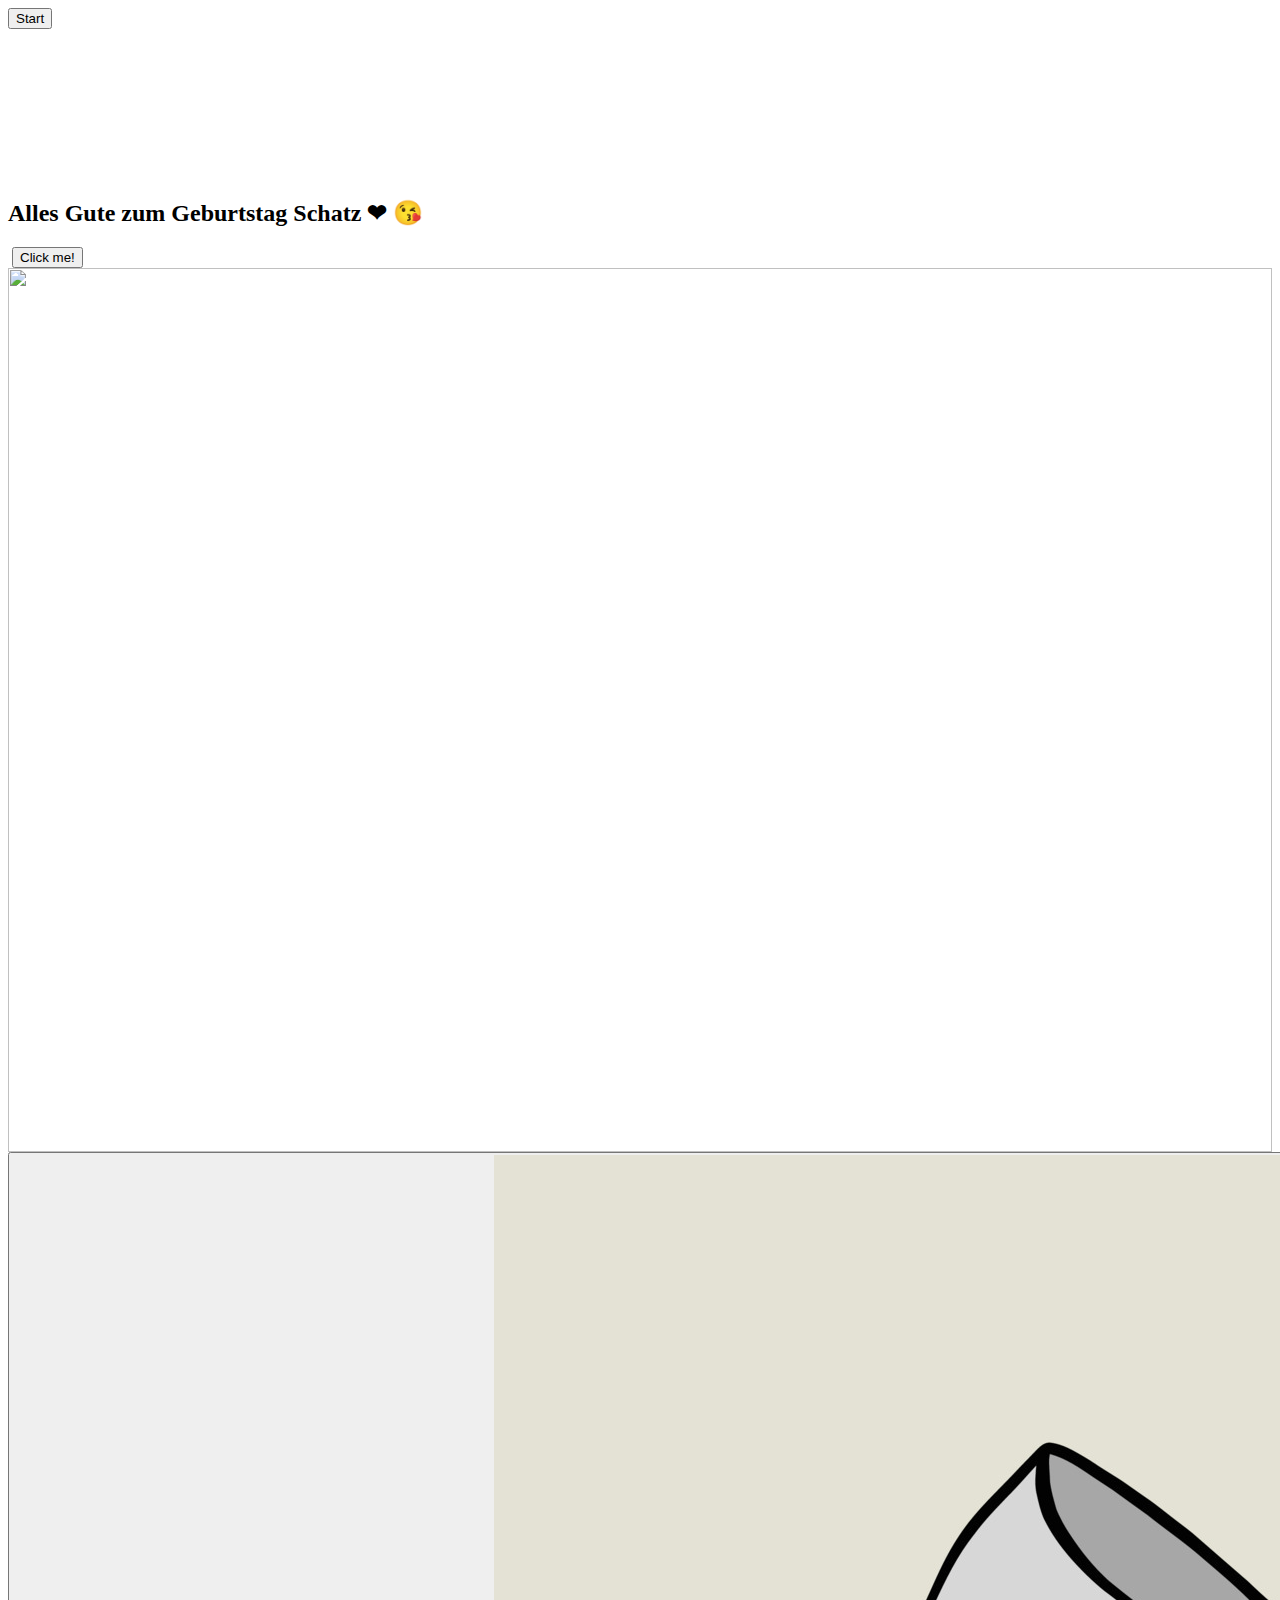
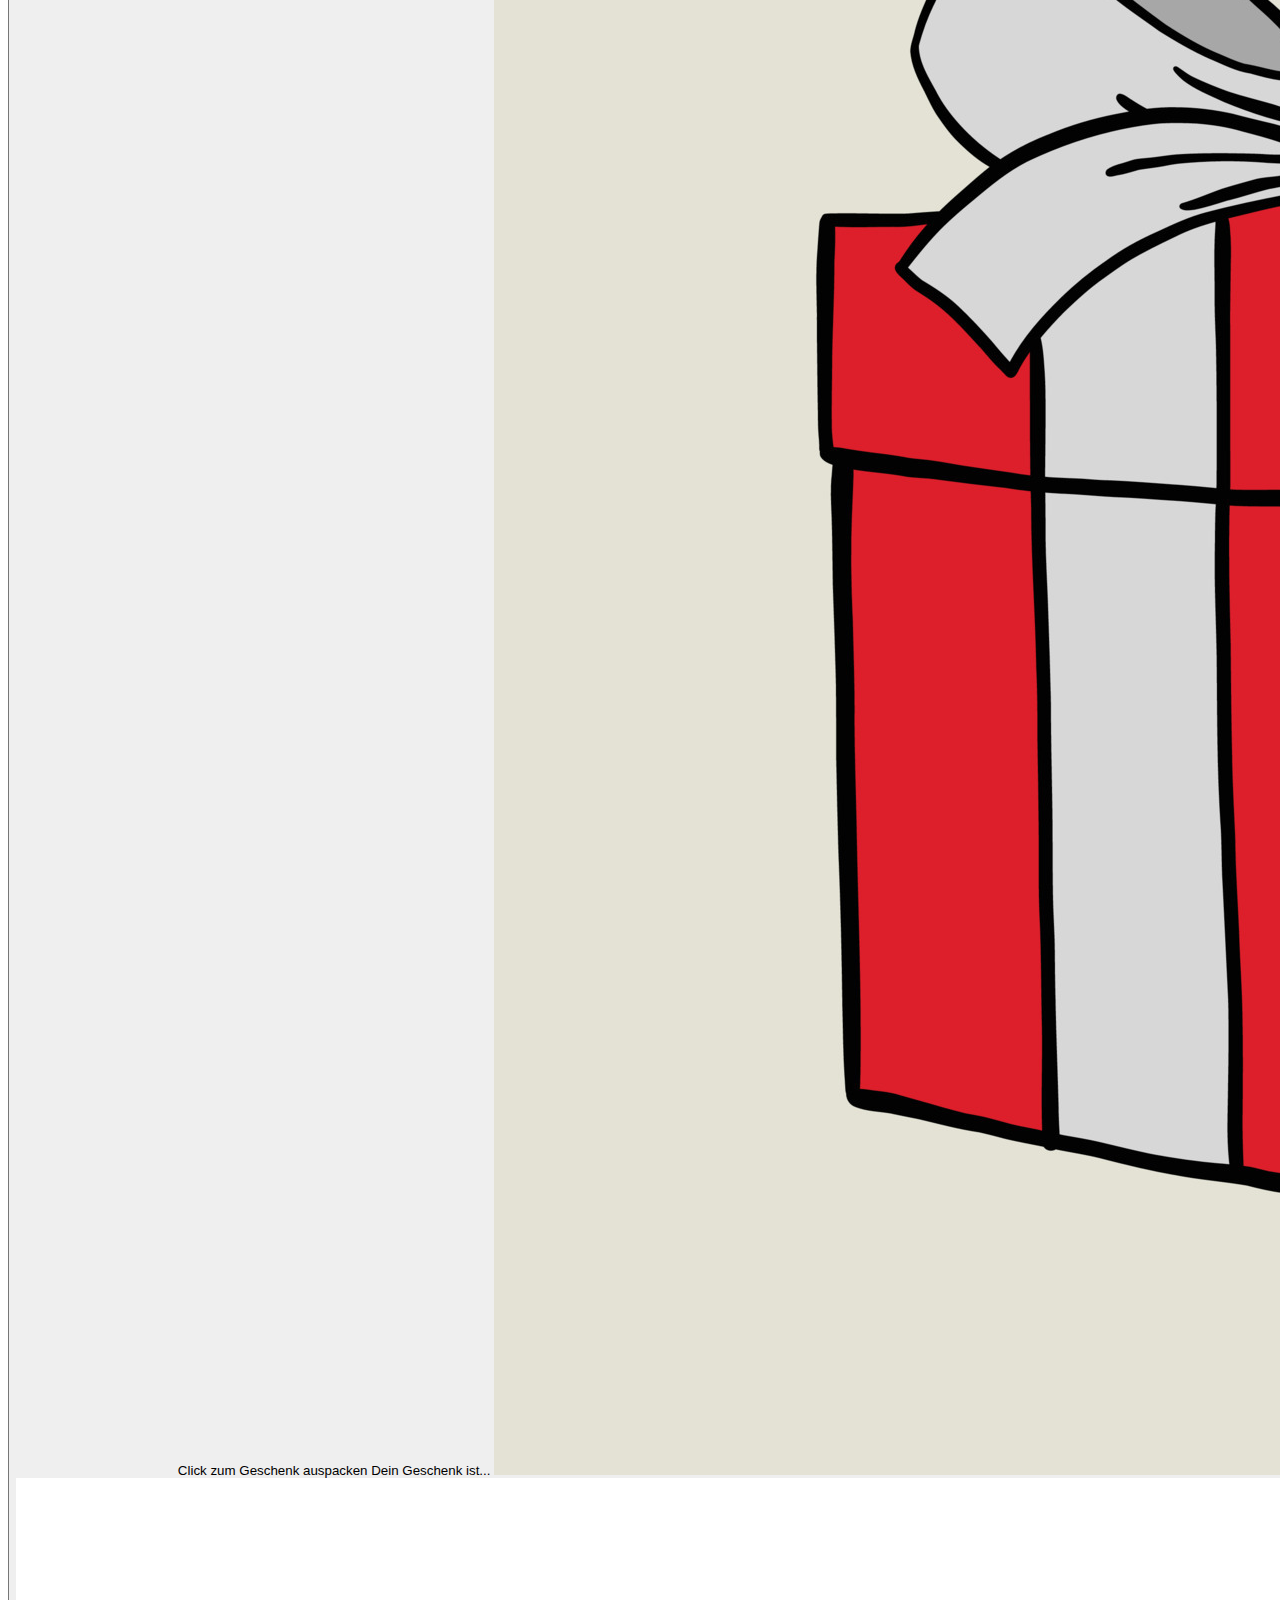
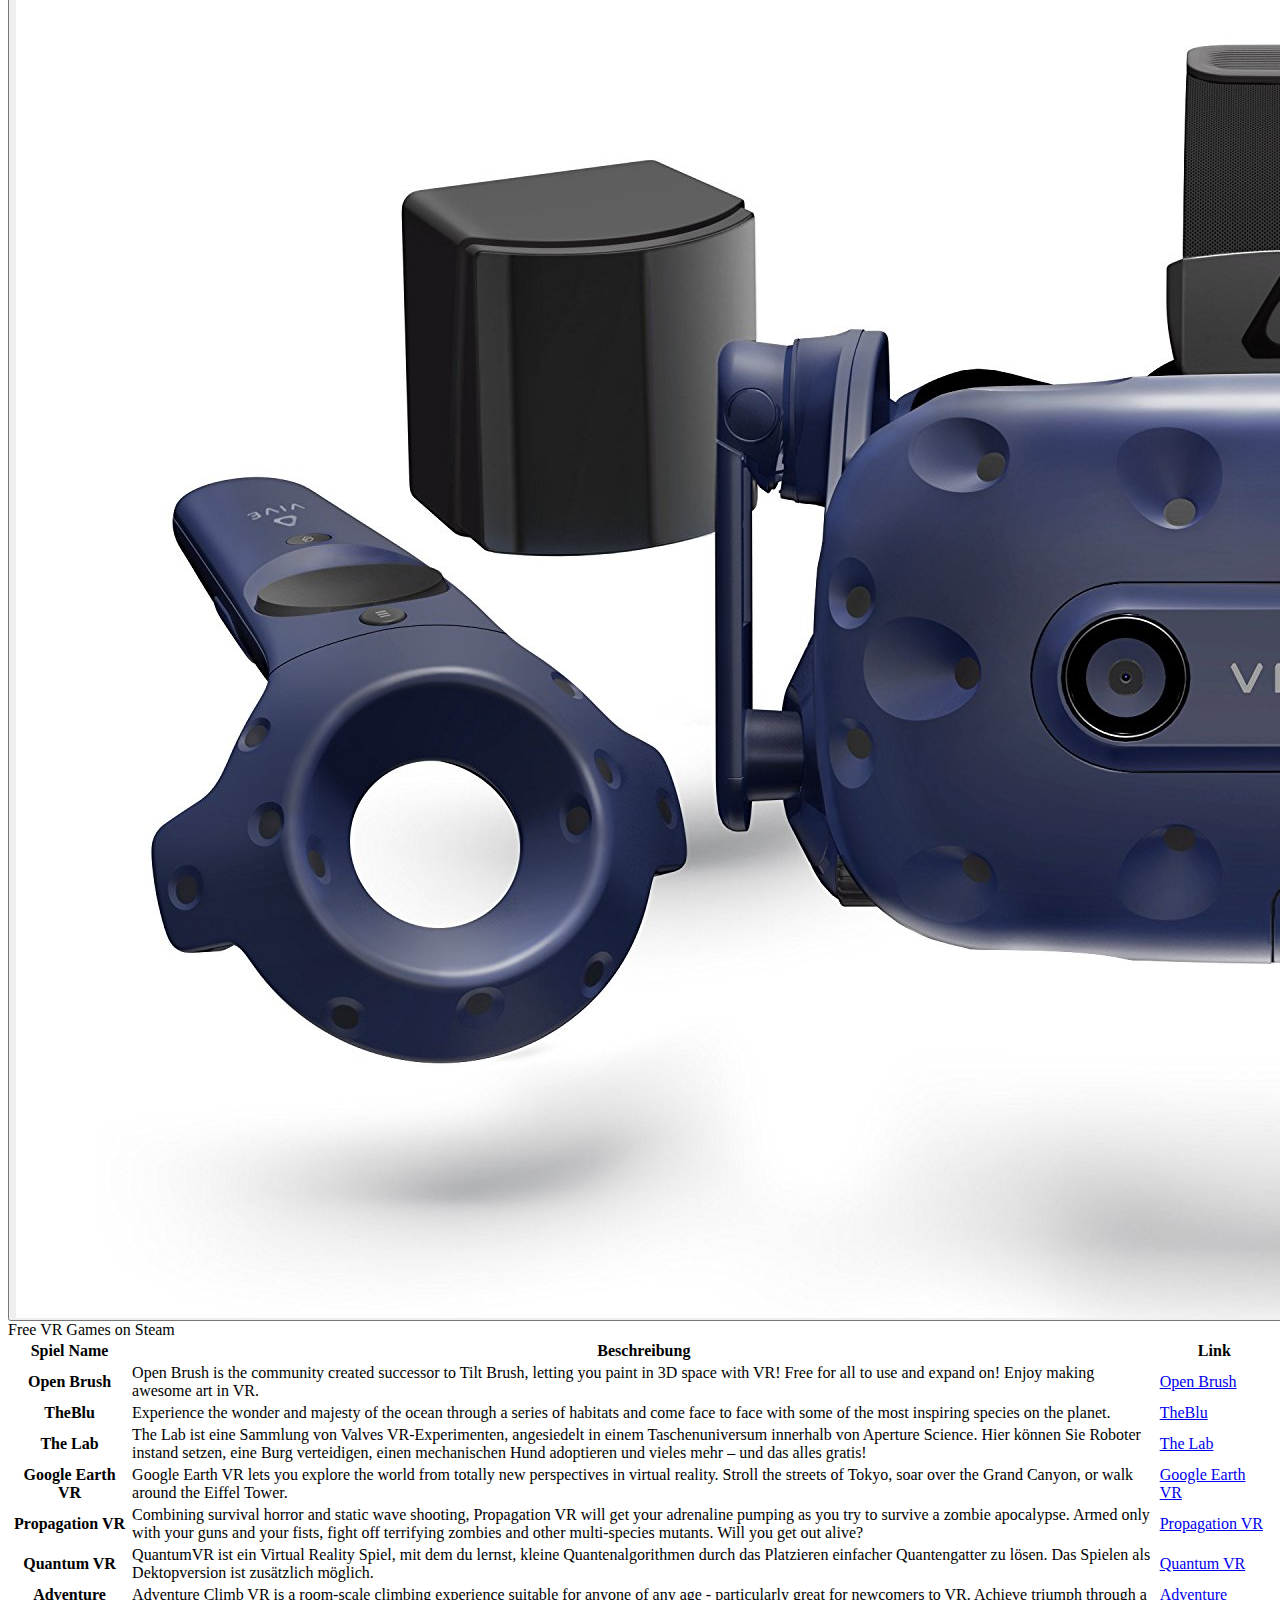
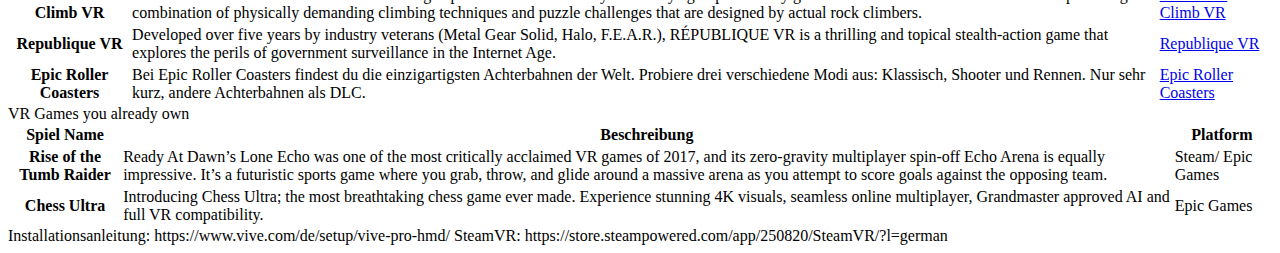
==== index.html @ 43957134 "adjustments" ====
<html>

<head>
    <title>Happy Birthday</title>
    <meta charset="utf-8">
    <meta name="viewport" content="width=device-width, initial-scale=1.0">
    <link rel="stylesheet" href="css/bootstrap.min.css">
    <link rel="stylesheet" href="style.css">
</head>

<body>
<div class="container">
    <div class="row">
        <div class="loader">
            <button id="play">Start</button>
        </div>
    </div>
</div>
<canvas id="confetti"></canvas>
<div class="main">
    <div class="container pt-5">
        <div class="row">

            <div class="col-12 col-xl-6 mx-auto">
                <img src="img/banner.png" alt="">
            </div>

            <div class="col-12 text-center">
                <div class="type-wrap">
                    <div id="typed-strings" class="typed">
                        <h2>Alles Gute zum Geburtstag Schatz ❤ 😘</h2>
                    </div>

                </div>
            </div>

            <div class="col-12 col-xl-3 cake">
                <img src="img/cake.gif" alt="">
                <button class="col-xl-12" id="button-click-me">Click me!</button>

            </div>
        </div>
    </div>
    <img src="img/Balloon-Border.png" width="100%" class="balloon-border" alt="">
</div>
<div class="present-page">
    <div class="container pt-5">
        <div class="row">
            <button id="present" class="col-xl-12">
                <span class="gift col-12 type-wrap">Click zum Geschenk auspacken</span>
                <span class="htc col-12 type-wrap">Dein Geschenk ist...</span>
                <img src="img/doodle-freehand-sketch-drawing-of-a-gift-box-free-vector.jpg" class="col-12 gift" alt="">
                <img src="img/htc2.jpg" class="col-12 htc" alt="">
            </button>
        </div>
        <!--               add table here -->
        <table class="table table-striped type-wrap">
            Free VR Games on Steam
            <thead>
            <tr>
                <th scope="col">Spiel Name</th>
                <th scope="col">Beschreibung</th>
                <th scope="col">Link</th>
            </tr>
            </thead>
            <tbody>
            <tr>
                <th scope="row">Open Brush</th>
                <td>Open Brush is the community created successor to Tilt Brush, letting you paint in 3D space with VR!
                    Free for all to use and expand on! Enjoy making awesome art in VR.
                </td>
                <td><a href="https://store.steampowered.com/app/1634870/Open_Brush/">Open Brush</a></td>
            </tr>
            <tr>
                <th scope="row">TheBlu</th>
                <td>Experience the wonder and majesty of the ocean through a series of habitats and come face to face
                    with some of the most inspiring species on the planet.
                </td>
                <td><a href="https://store.steampowered.com/app/2217730/theBlu/">TheBlu</a></td>
            </tr>
            <tr>
                <th scope="row">The Lab</th>
                <td>The Lab ist eine Sammlung von Valves VR-Experimenten, angesiedelt in einem Taschenuniversum
                    innerhalb von Aperture Science. Hier können Sie Roboter instand setzen, eine Burg verteidigen, einen
                    mechanischen Hund adoptieren und vieles mehr – und das alles gratis!
                </td>
                <td><a href="https://store.steampowered.com/app/450390/The_Lab/">The Lab</a></td>
            </tr>
            <tr>
                <th scope="row">Google Earth VR</th>
                <td>Google Earth VR lets you explore the world from totally new perspectives in virtual reality. Stroll
                    the streets of Tokyo, soar over the Grand Canyon, or walk around the Eiffel Tower.
                </td>
                <td><a href="https://store.steampowered.com/app/348250/Google_Earth_VR/">Google Earth VR</a></td>
            </tr>
            <tr>
                <th scope="row">Propagation VR</th>
                <td>Combining survival horror and static wave shooting, Propagation VR will get your adrenaline pumping
                    as you try to survive a zombie apocalypse. Armed only with your guns and your fists, fight off
                    terrifying zombies and other multi-species mutants. Will you get out alive?
                </td>
                <td><a href="https://store.steampowered.com/app/1363430/Propagation_VR/">Propagation VR</a></td>
            </tr>
            <tr>
                <th scope="row">Quantum VR</th>
                <td>QuantumVR ist ein Virtual Reality Spiel, mit dem du lernst, kleine Quantenalgorithmen durch das
                    Platzieren einfacher Quantengatter zu lösen. Das Spielen als Dektopversion ist zusätzlich möglich.
                </td>
                <td><a href="https://store.steampowered.com/app/2089590/QuantumVR/">Quantum VR</a></td>
            </tr>
            <tr>
                <th scope="row">Adventure Climb VR</th>
                <td>Adventure Climb VR is a room-scale climbing experience suitable for anyone of any age - particularly
                    great for newcomers to VR. Achieve triumph through a combination of physically demanding climbing
                    techniques and puzzle challenges that are designed by actual rock climbers.
                </td>
                <td><a href="https://store.steampowered.com/app/1040430/Adventure_Climb_VR/">Adventure Climb VR</a></td>
            </tr>
            <tr>
                <th scope="row">Republique VR</th>
                <td>Developed over five years by industry veterans (Metal Gear Solid, Halo, F.E.A.R.), RÉPUBLIQUE VR is
                    a thrilling and topical stealth-action game that explores the perils of government surveillance in
                    the Internet Age.
                </td>
                <td><a href="https://store.steampowered.com/app/915200/Republique_VR/">Republique VR</a></td>
            </tr>
            <tr>
                <th scope="row">Epic Roller Coasters</th>
                <td>Bei Epic Roller Coasters findest du die einzigartigsten Achterbahnen der Welt. Probiere drei
                    verschiedene Modi aus: Klassisch, Shooter und Rennen. Nur sehr kurz, andere Achterbahnen als DLC.
                </td>
                <td><a href="https://store.steampowered.com/app/787790/Epic_Roller_Coasters/">Epic Roller Coasters</a>
                </td>
            </tr>
            </tbody>
        </table>

        <table class="table table-striped type-wrap">
            <span class="type-wrap">
            VR Games you already own
                </span>
            <thead>
            <tr>
                <th scope="col">Spiel Name</th>
                <th scope="col">Beschreibung</th>
                <th scope="col">Platform</th>
            </tr>
            </thead>
            <tbody>
            <tr>
                <th scope="row">Rise of the Tumb Raider</th>
                <td>Ready At Dawn’s Lone Echo was one of the most critically acclaimed VR games of 2017, and its
                    zero-gravity multiplayer spin-off Echo Arena is equally impressive. It’s a futuristic sports game
                    where you grab, throw, and glide around a massive arena as you attempt to score goals against the
                    opposing team.
                </td>
                <td>Steam/ Epic Games</td>
            </tr>
            <tr>
                <th scope="row">Chess Ultra</th>
                <td>
                    Introducing Chess Ultra; the most breathtaking chess game ever made. Experience stunning 4K visuals,
                    seamless online multiplayer, Grandmaster approved AI and full VR compatibility.
                </td>
                <td>Epic Games</td>
            </tr>
            </tbody>
        </table>


        Installationsanleitung:
        https://www.vive.com/de/setup/vive-pro-hmd/

        SteamVR: https://store.steampowered.com/app/250820/SteamVR/?l=german
    </div>
</div>
</body>
<script src="js/jquery.js"></script>
<script src="js/typed.min.js"></script>
<script src="js/script.js"></script>

</html>
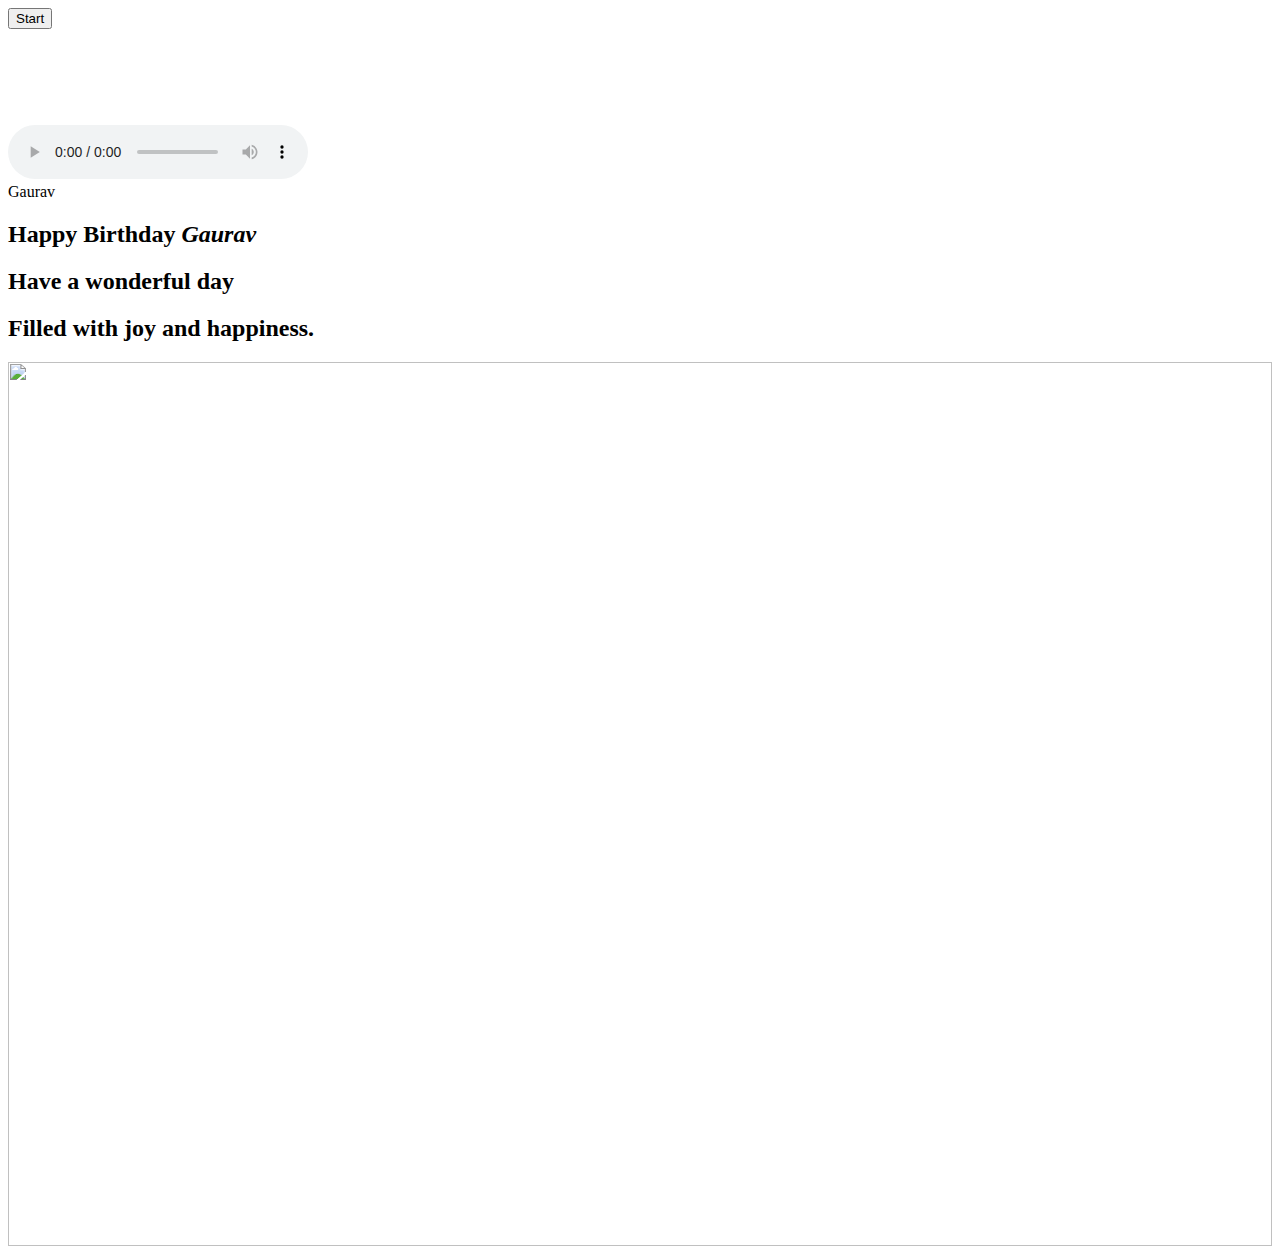
==== commit b161bcac: "test" ====
--- a/index.html
+++ b/index.html
@@ -16,6 +16,11 @@
         </div>
     </div>
 </div>
+<audio class="song" controls loop>
+    <source src="music.mp3">
+    </source>
+    Your browser isn't invited for super fun audio time.
+</audio>
 <canvas id="confetti"></canvas>
 <div class="main">
     <div class="container pt-5">
@@ -25,156 +30,30 @@
                 <img src="img/banner.png" alt="">
             </div>
 
+            <div class="col-12  text-center">
+                <div id="name" class="area">Gaurav</div>
+            </div>
+
             <div class="col-12 text-center">
                 <div class="type-wrap">
-                    <div id="typed-strings" class="typed">
-                        <h2>Alles Gute zum Geburtstag Schatz ❤ 😘</h2>
+                    <div id="typed-strings" class="typing">
+                        <h2>Happy Birthday <i id="nae">Gaurav</i></h2>
+                        <h2>Have a wonderful day</h2>
+                        <h2>Filled with joy and happiness.</h2>
                     </div>
-
+                    <span id="typed" style="white-space:pre;"></span>
                 </div>
             </div>
 
             <div class="col-12 col-xl-3 cake">
                 <img src="img/cake.gif" alt="">
-                <button class="col-xl-12" id="button-click-me">Click me!</button>
-
             </div>
         </div>
     </div>
-    <img src="img/Balloon-Border.png" width="100%" class="balloon-border" alt="">
-</div>
-<div class="present-page">
-    <div class="container pt-5">
-        <div class="row">
-            <button id="present" class="col-xl-12">
-                <span class="gift col-12 type-wrap">Click zum Geschenk auspacken</span>
-                <span class="htc col-12 type-wrap">Dein Geschenk ist...</span>
-                <img src="img/doodle-freehand-sketch-drawing-of-a-gift-box-free-vector.jpg" class="col-12 gift" alt="">
-                <img src="img/htc2.jpg" class="col-12 htc" alt="">
-            </button>
-        </div>
-        <!--               add table here -->
-        <table class="table table-striped type-wrap">
-            Free VR Games on Steam
-            <thead>
-            <tr>
-                <th scope="col">Spiel Name</th>
-                <th scope="col">Beschreibung</th>
-                <th scope="col">Link</th>
-            </tr>
-            </thead>
-            <tbody>
-            <tr>
-                <th scope="row">Open Brush</th>
-                <td>Open Brush is the community created successor to Tilt Brush, letting you paint in 3D space with VR!
-                    Free for all to use and expand on! Enjoy making awesome art in VR.
-                </td>
-                <td><a href="https://store.steampowered.com/app/1634870/Open_Brush/">Open Brush</a></td>
-            </tr>
-            <tr>
-                <th scope="row">TheBlu</th>
-                <td>Experience the wonder and majesty of the ocean through a series of habitats and come face to face
-                    with some of the most inspiring species on the planet.
-                </td>
-                <td><a href="https://store.steampowered.com/app/2217730/theBlu/">TheBlu</a></td>
-            </tr>
-            <tr>
-                <th scope="row">The Lab</th>
-                <td>The Lab ist eine Sammlung von Valves VR-Experimenten, angesiedelt in einem Taschenuniversum
-                    innerhalb von Aperture Science. Hier können Sie Roboter instand setzen, eine Burg verteidigen, einen
-                    mechanischen Hund adoptieren und vieles mehr – und das alles gratis!
-                </td>
-                <td><a href="https://store.steampowered.com/app/450390/The_Lab/">The Lab</a></td>
-            </tr>
-            <tr>
-                <th scope="row">Google Earth VR</th>
-                <td>Google Earth VR lets you explore the world from totally new perspectives in virtual reality. Stroll
-                    the streets of Tokyo, soar over the Grand Canyon, or walk around the Eiffel Tower.
-                </td>
-                <td><a href="https://store.steampowered.com/app/348250/Google_Earth_VR/">Google Earth VR</a></td>
-            </tr>
-            <tr>
-                <th scope="row">Propagation VR</th>
-                <td>Combining survival horror and static wave shooting, Propagation VR will get your adrenaline pumping
-                    as you try to survive a zombie apocalypse. Armed only with your guns and your fists, fight off
-                    terrifying zombies and other multi-species mutants. Will you get out alive?
-                </td>
-                <td><a href="https://store.steampowered.com/app/1363430/Propagation_VR/">Propagation VR</a></td>
-            </tr>
-            <tr>
-                <th scope="row">Quantum VR</th>
-                <td>QuantumVR ist ein Virtual Reality Spiel, mit dem du lernst, kleine Quantenalgorithmen durch das
-                    Platzieren einfacher Quantengatter zu lösen. Das Spielen als Dektopversion ist zusätzlich möglich.
-                </td>
-                <td><a href="https://store.steampowered.com/app/2089590/QuantumVR/">Quantum VR</a></td>
-            </tr>
-            <tr>
-                <th scope="row">Adventure Climb VR</th>
-                <td>Adventure Climb VR is a room-scale climbing experience suitable for anyone of any age - particularly
-                    great for newcomers to VR. Achieve triumph through a combination of physically demanding climbing
-                    techniques and puzzle challenges that are designed by actual rock climbers.
-                </td>
-                <td><a href="https://store.steampowered.com/app/1040430/Adventure_Climb_VR/">Adventure Climb VR</a></td>
-            </tr>
-            <tr>
-                <th scope="row">Republique VR</th>
-                <td>Developed over five years by industry veterans (Metal Gear Solid, Halo, F.E.A.R.), RÉPUBLIQUE VR is
-                    a thrilling and topical stealth-action game that explores the perils of government surveillance in
-                    the Internet Age.
-                </td>
-                <td><a href="https://store.steampowered.com/app/915200/Republique_VR/">Republique VR</a></td>
-            </tr>
-            <tr>
-                <th scope="row">Epic Roller Coasters</th>
-                <td>Bei Epic Roller Coasters findest du die einzigartigsten Achterbahnen der Welt. Probiere drei
-                    verschiedene Modi aus: Klassisch, Shooter und Rennen. Nur sehr kurz, andere Achterbahnen als DLC.
-                </td>
-                <td><a href="https://store.steampowered.com/app/787790/Epic_Roller_Coasters/">Epic Roller Coasters</a>
-                </td>
-            </tr>
-            </tbody>
-        </table>
-
-        <table class="table table-striped type-wrap">
-            <span class="type-wrap">
-            VR Games you already own
-                </span>
-            <thead>
-            <tr>
-                <th scope="col">Spiel Name</th>
-                <th scope="col">Beschreibung</th>
-                <th scope="col">Platform</th>
-            </tr>
-            </thead>
-            <tbody>
-            <tr>
-                <th scope="row">Rise of the Tumb Raider</th>
-                <td>Ready At Dawn’s Lone Echo was one of the most critically acclaimed VR games of 2017, and its
-                    zero-gravity multiplayer spin-off Echo Arena is equally impressive. It’s a futuristic sports game
-                    where you grab, throw, and glide around a massive arena as you attempt to score goals against the
-                    opposing team.
-                </td>
-                <td>Steam/ Epic Games</td>
-            </tr>
-            <tr>
-                <th scope="row">Chess Ultra</th>
-                <td>
-                    Introducing Chess Ultra; the most breathtaking chess game ever made. Experience stunning 4K visuals,
-                    seamless online multiplayer, Grandmaster approved AI and full VR compatibility.
-                </td>
-                <td>Epic Games</td>
-            </tr>
-            </tbody>
-        </table>
-
-
-        Installationsanleitung:
-        https://www.vive.com/de/setup/vive-pro-hmd/
-
-        SteamVR: https://store.steampowered.com/app/250820/SteamVR/?l=german
-    </div>
+    <img src="img/Balloon-Border.png" width="100%" class="balloon-border">
 </div>
 </body>
+<script src="https://unpkg.com/magic-snowflakes/dist/snowflakes.min.js"></script>
 <script src="js/jquery.js"></script>
 <script src="js/typed.min.js"></script>
 <script src="js/script.js"></script>
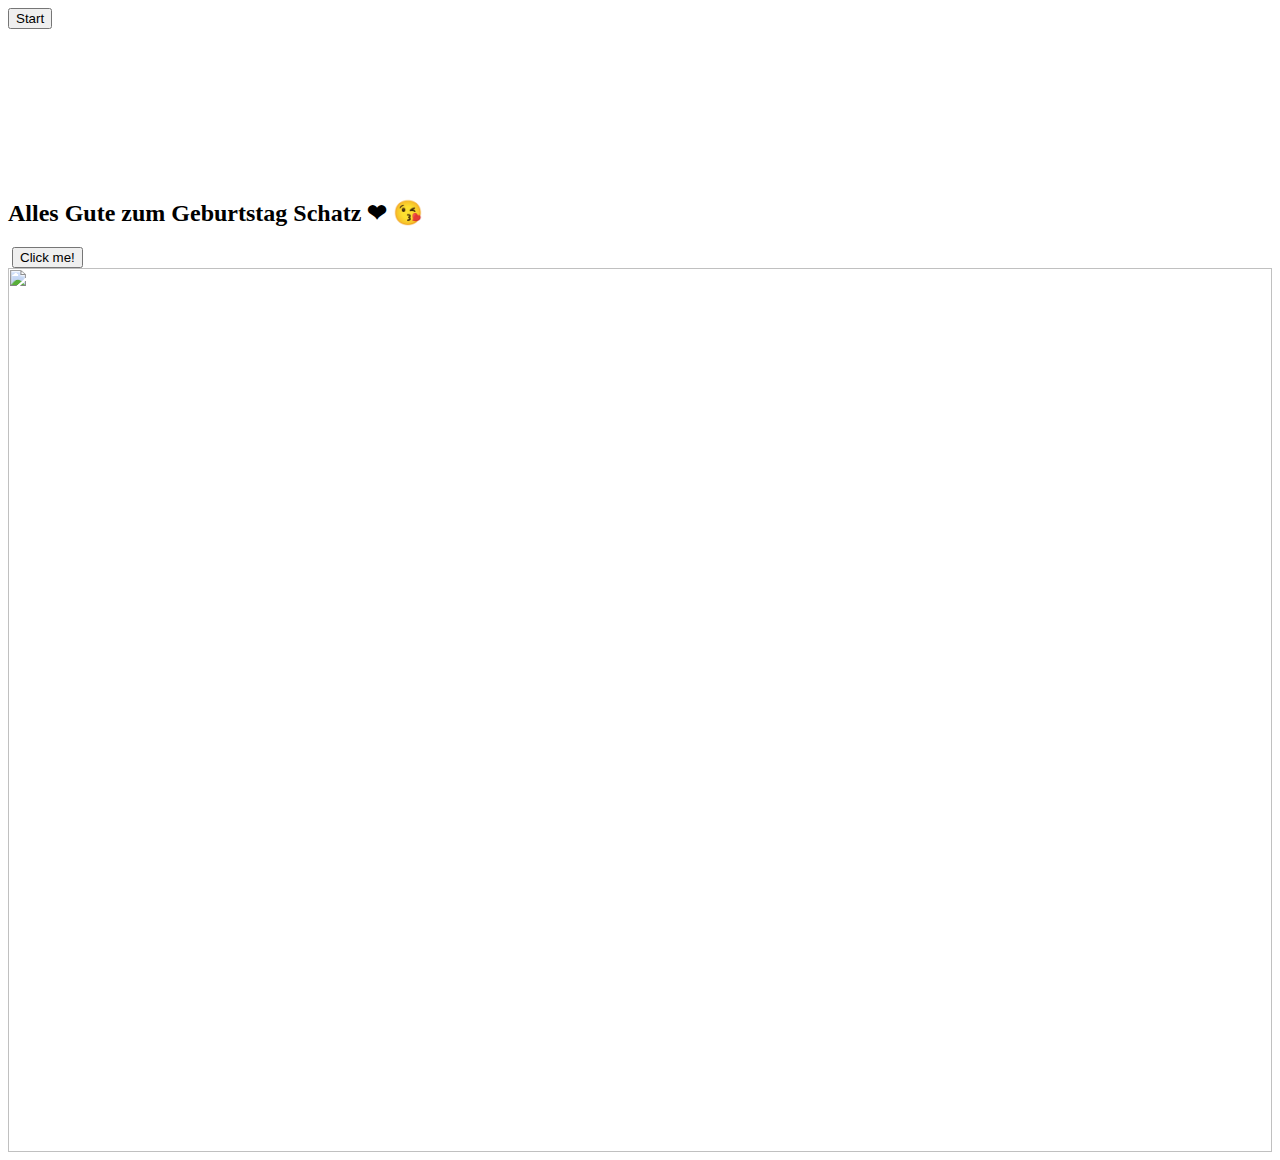
==== commit 73235c12: "test" ====
--- a/index.html
+++ b/index.html
@@ -16,11 +16,6 @@
         </div>
     </div>
 </div>
-<audio class="song" controls loop>
-    <source src="music.mp3">
-    </source>
-    Your browser isn't invited for super fun audio time.
-</audio>
 <canvas id="confetti"></canvas>
 <div class="main">
     <div class="container pt-5">
@@ -30,27 +25,23 @@
                 <img src="img/banner.png" alt="">
             </div>
 
-            <div class="col-12  text-center">
-                <div id="name" class="area">Gaurav</div>
-            </div>
-
             <div class="col-12 text-center">
                 <div class="type-wrap">
-                    <div id="typed-strings" class="typing">
-                        <h2>Happy Birthday <i id="nae">Gaurav</i></h2>
-                        <h2>Have a wonderful day</h2>
-                        <h2>Filled with joy and happiness.</h2>
+                    <div id="typed-strings" class="typed">
+                        <h2>Alles Gute zum Geburtstag Schatz ❤ 😘</h2>
                     </div>
-                    <span id="typed" style="white-space:pre;"></span>
+
                 </div>
             </div>
 
             <div class="col-12 col-xl-3 cake">
                 <img src="img/cake.gif" alt="">
+                <button class="col-xl-12" id="button-click-me">Click me!</button>
+
             </div>
         </div>
     </div>
-    <img src="img/Balloon-Border.png" width="100%" class="balloon-border">
+    <img src="img/Balloon-Border.png" width="100%" class="balloon-border" alt="">
 </div>
 </body>
 <script src="https://unpkg.com/magic-snowflakes/dist/snowflakes.min.js"></script>
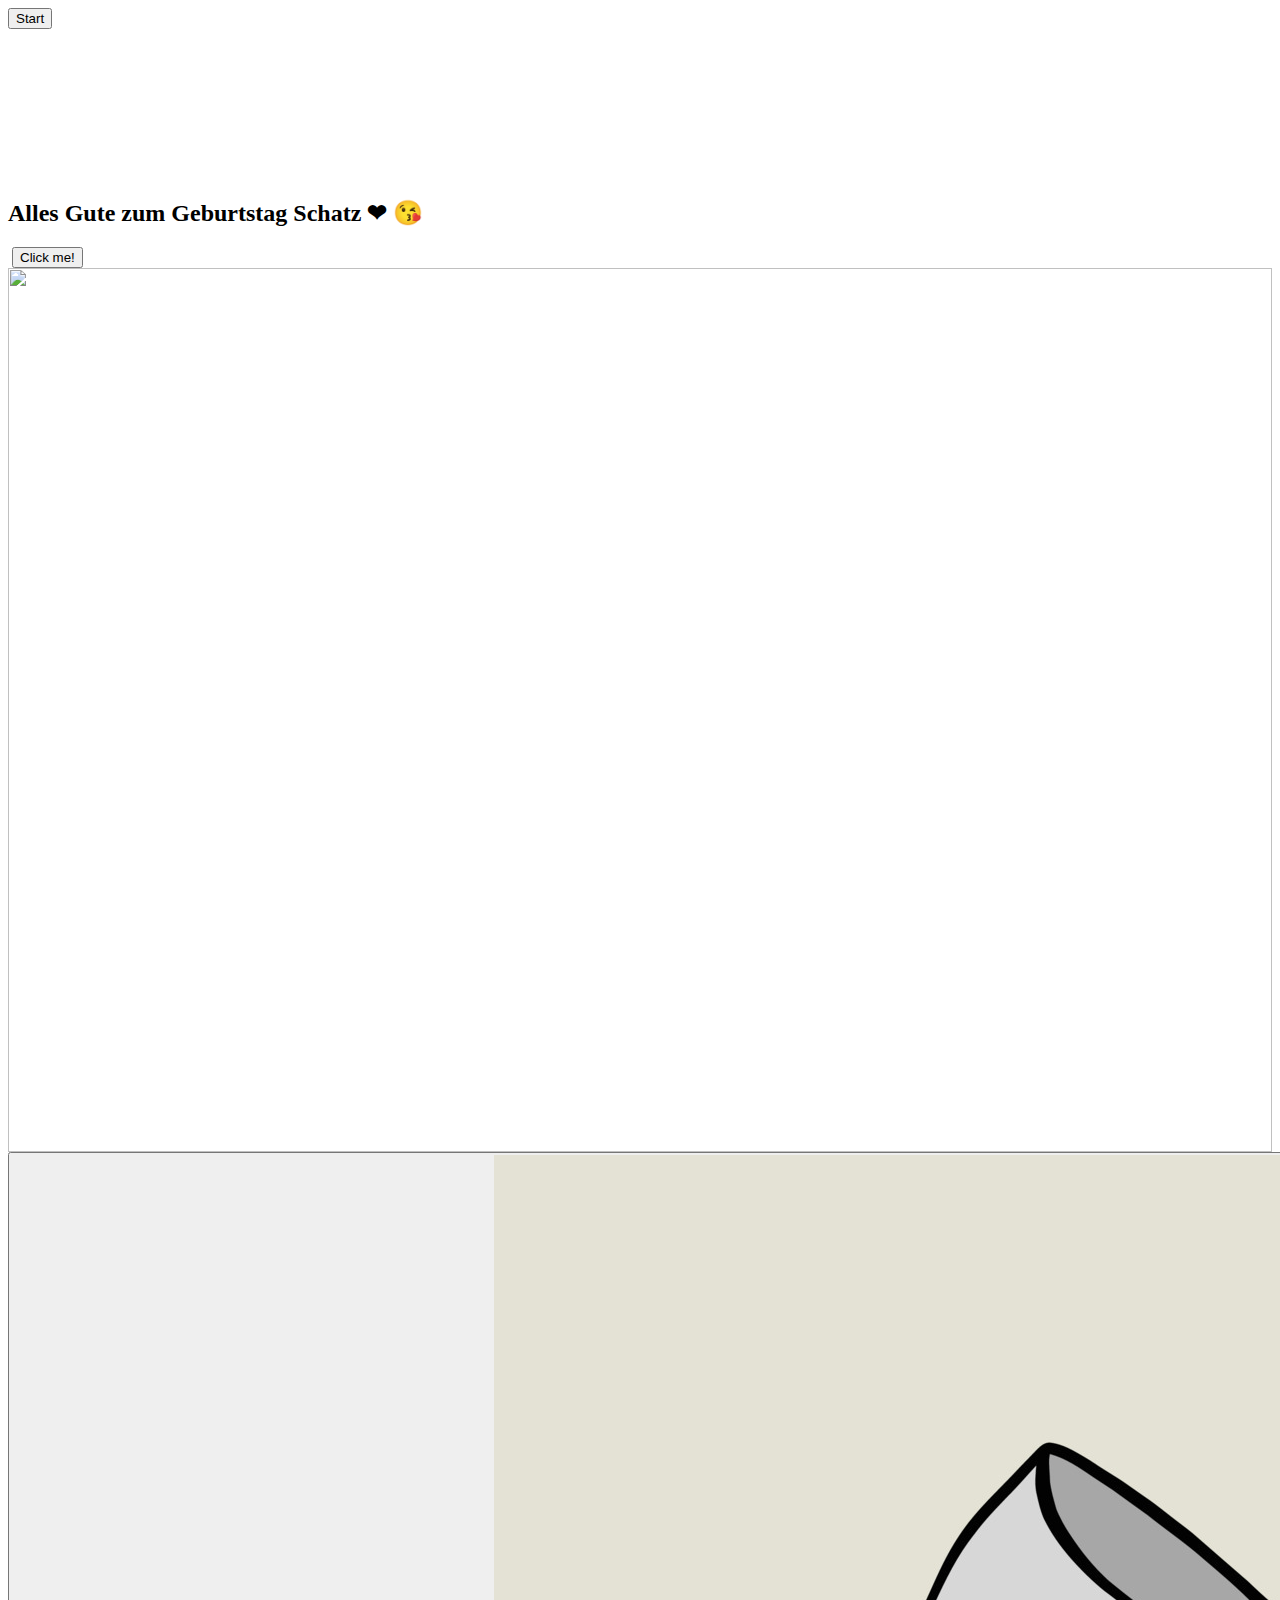
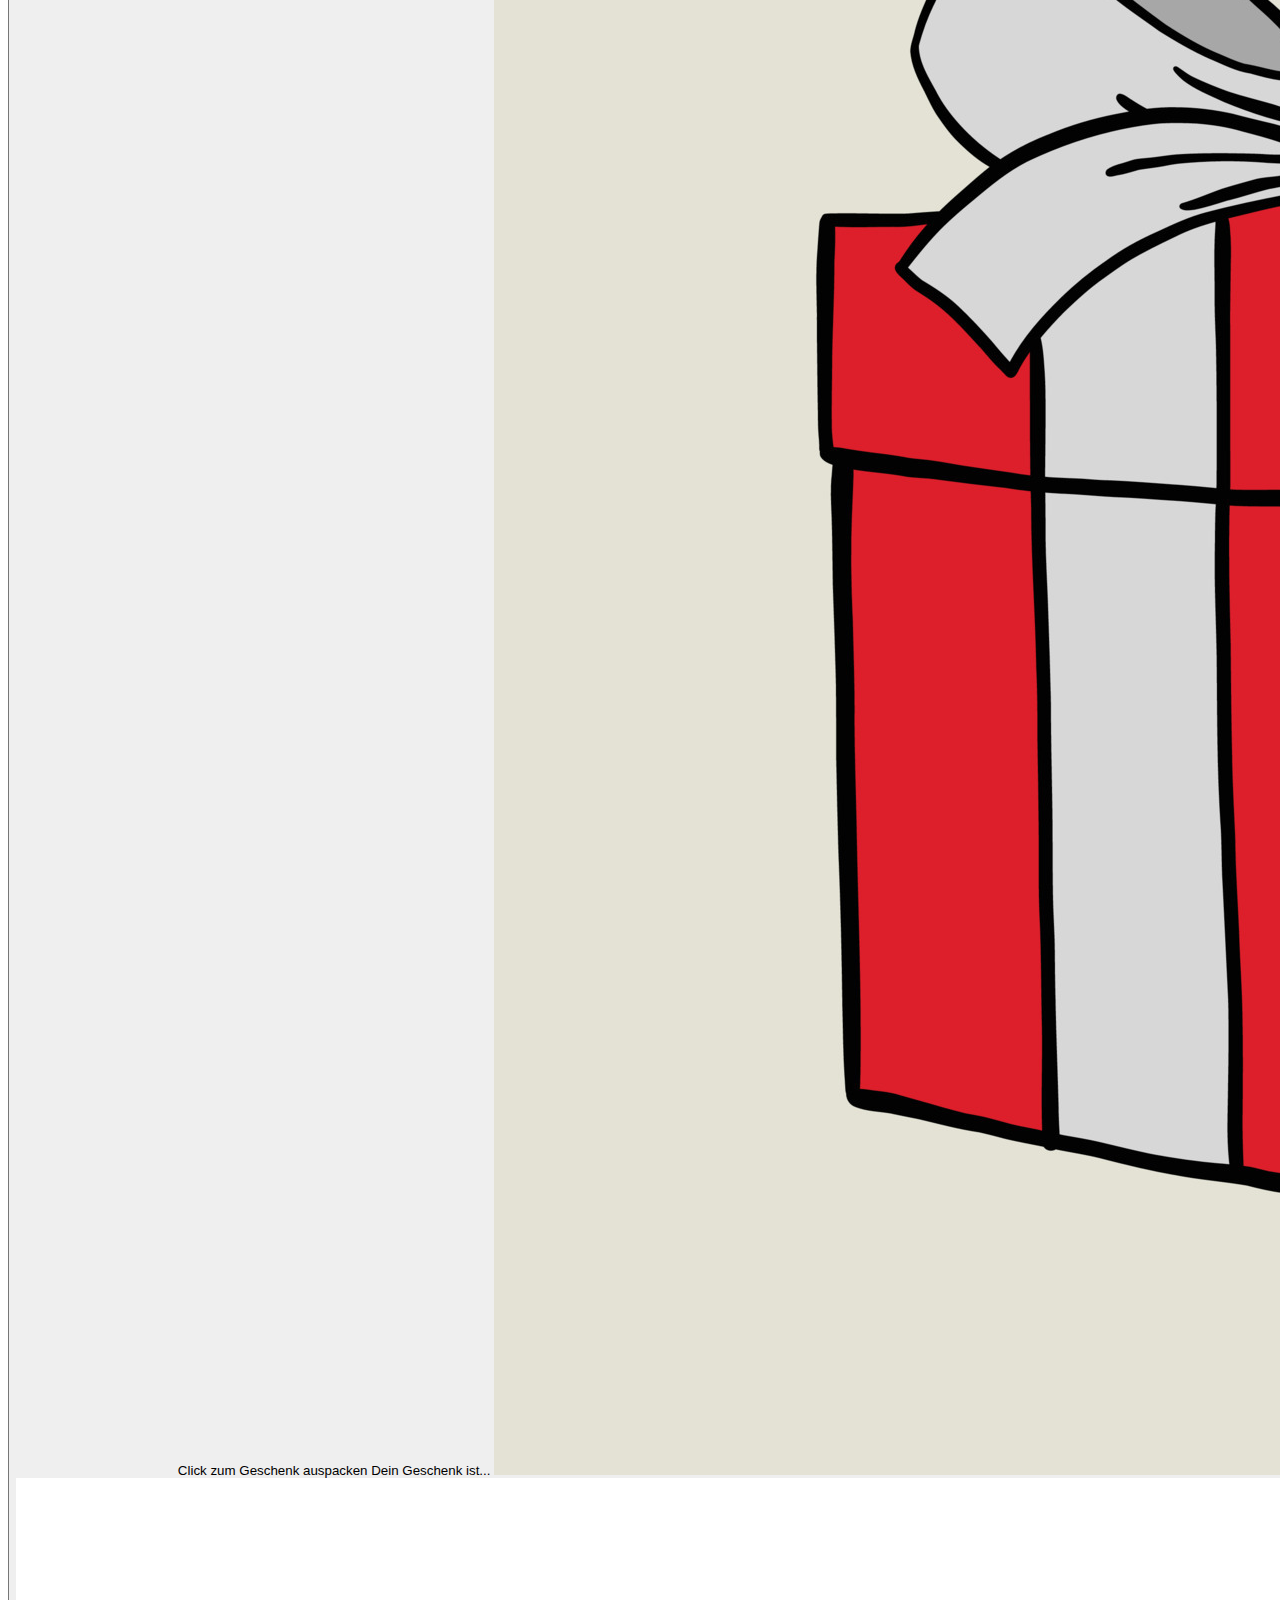
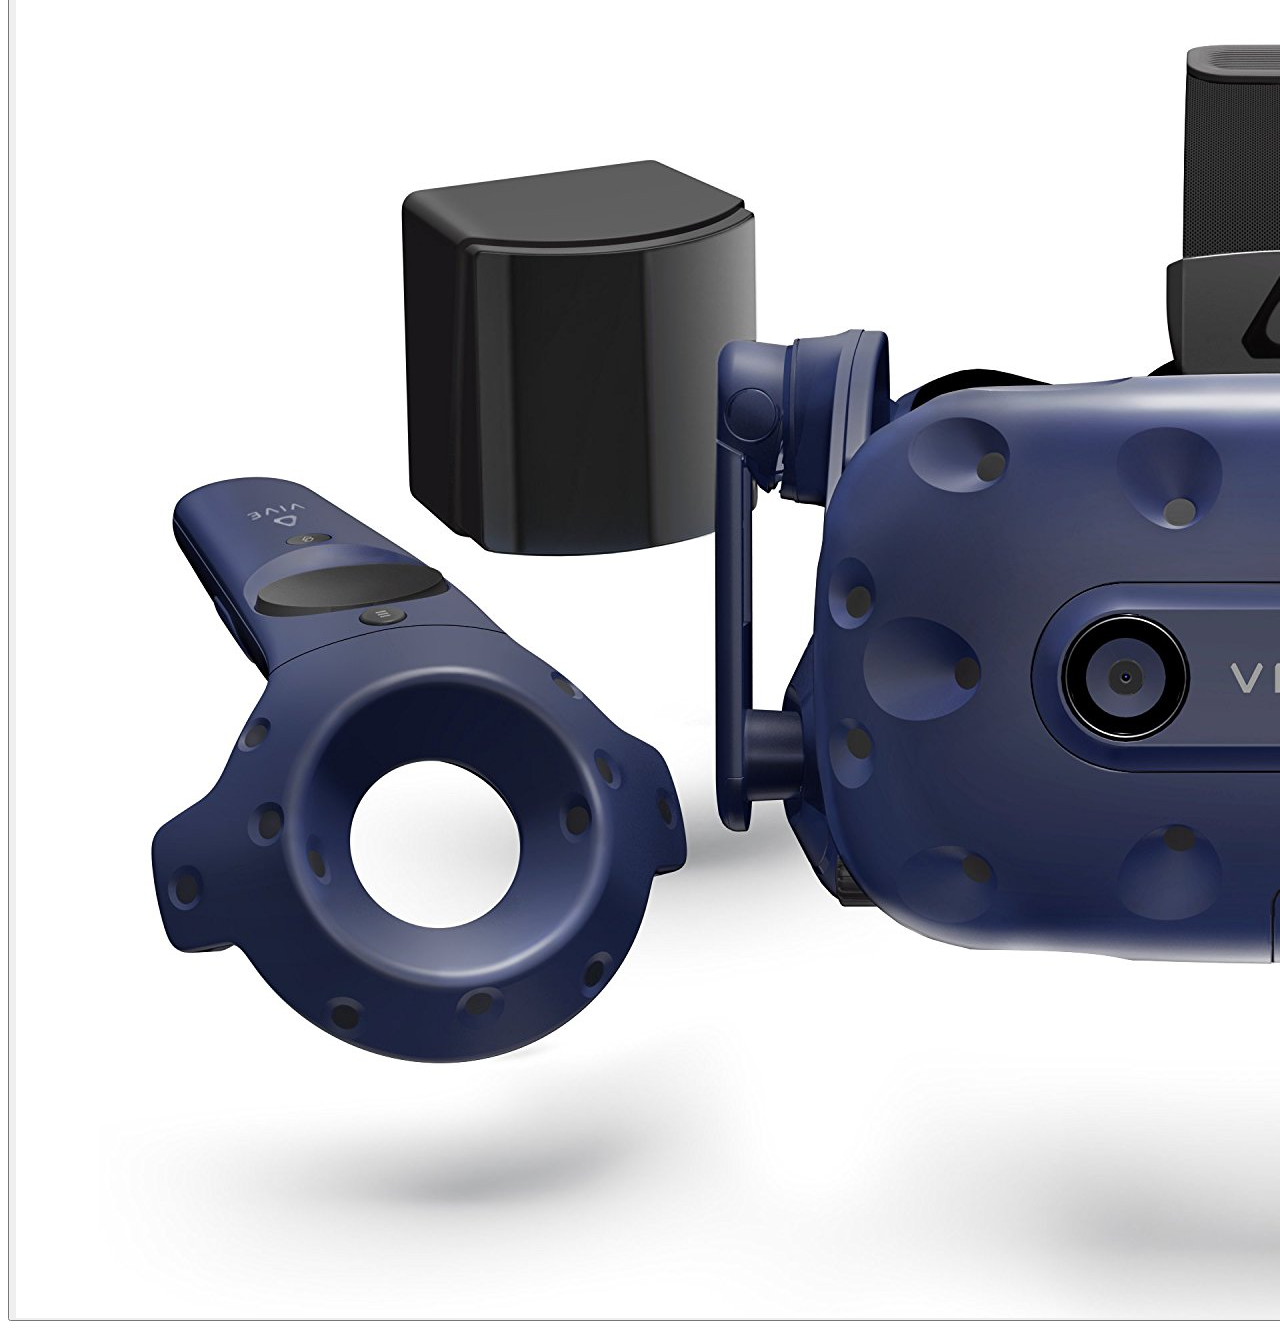
==== commit 12745cda: "test" ====
--- a/index.html
+++ b/index.html
@@ -17,6 +17,7 @@
     </div>
 </div>
 <canvas id="confetti"></canvas>
+
 <div class="main">
     <div class="container pt-5">
         <div class="row">
@@ -27,7 +28,7 @@
 
             <div class="col-12 text-center">
                 <div class="type-wrap">
-                    <div id="typed-strings" class="typed">
+                    <div id="typed-strings" class="typing">
                         <h2>Alles Gute zum Geburtstag Schatz ❤ 😘</h2>
                     </div>
 
@@ -43,8 +44,19 @@
     </div>
     <img src="img/Balloon-Border.png" width="100%" class="balloon-border" alt="">
 </div>
+<div class="present-page">
+    <div class="container pt-5">
+        <div class="row">
+            <button id="present" class="col-xl-12">
+                <span class="gift col-12 type-wrap">Click zum Geschenk auspacken</span>
+                <span class="htc col-12 type-wrap">Dein Geschenk ist...</span>
+                <img src="img/doodle-freehand-sketch-drawing-of-a-gift-box-free-vector.jpg" class="col-12 gift" alt="">
+                <img src="img/htc2.jpg" class="col-12 htc" alt="">
+            </button>
+        </div>
+    </div>
+</div>
 </body>
-<script src="https://unpkg.com/magic-snowflakes/dist/snowflakes.min.js"></script>
 <script src="js/jquery.js"></script>
 <script src="js/typed.min.js"></script>
 <script src="js/script.js"></script>
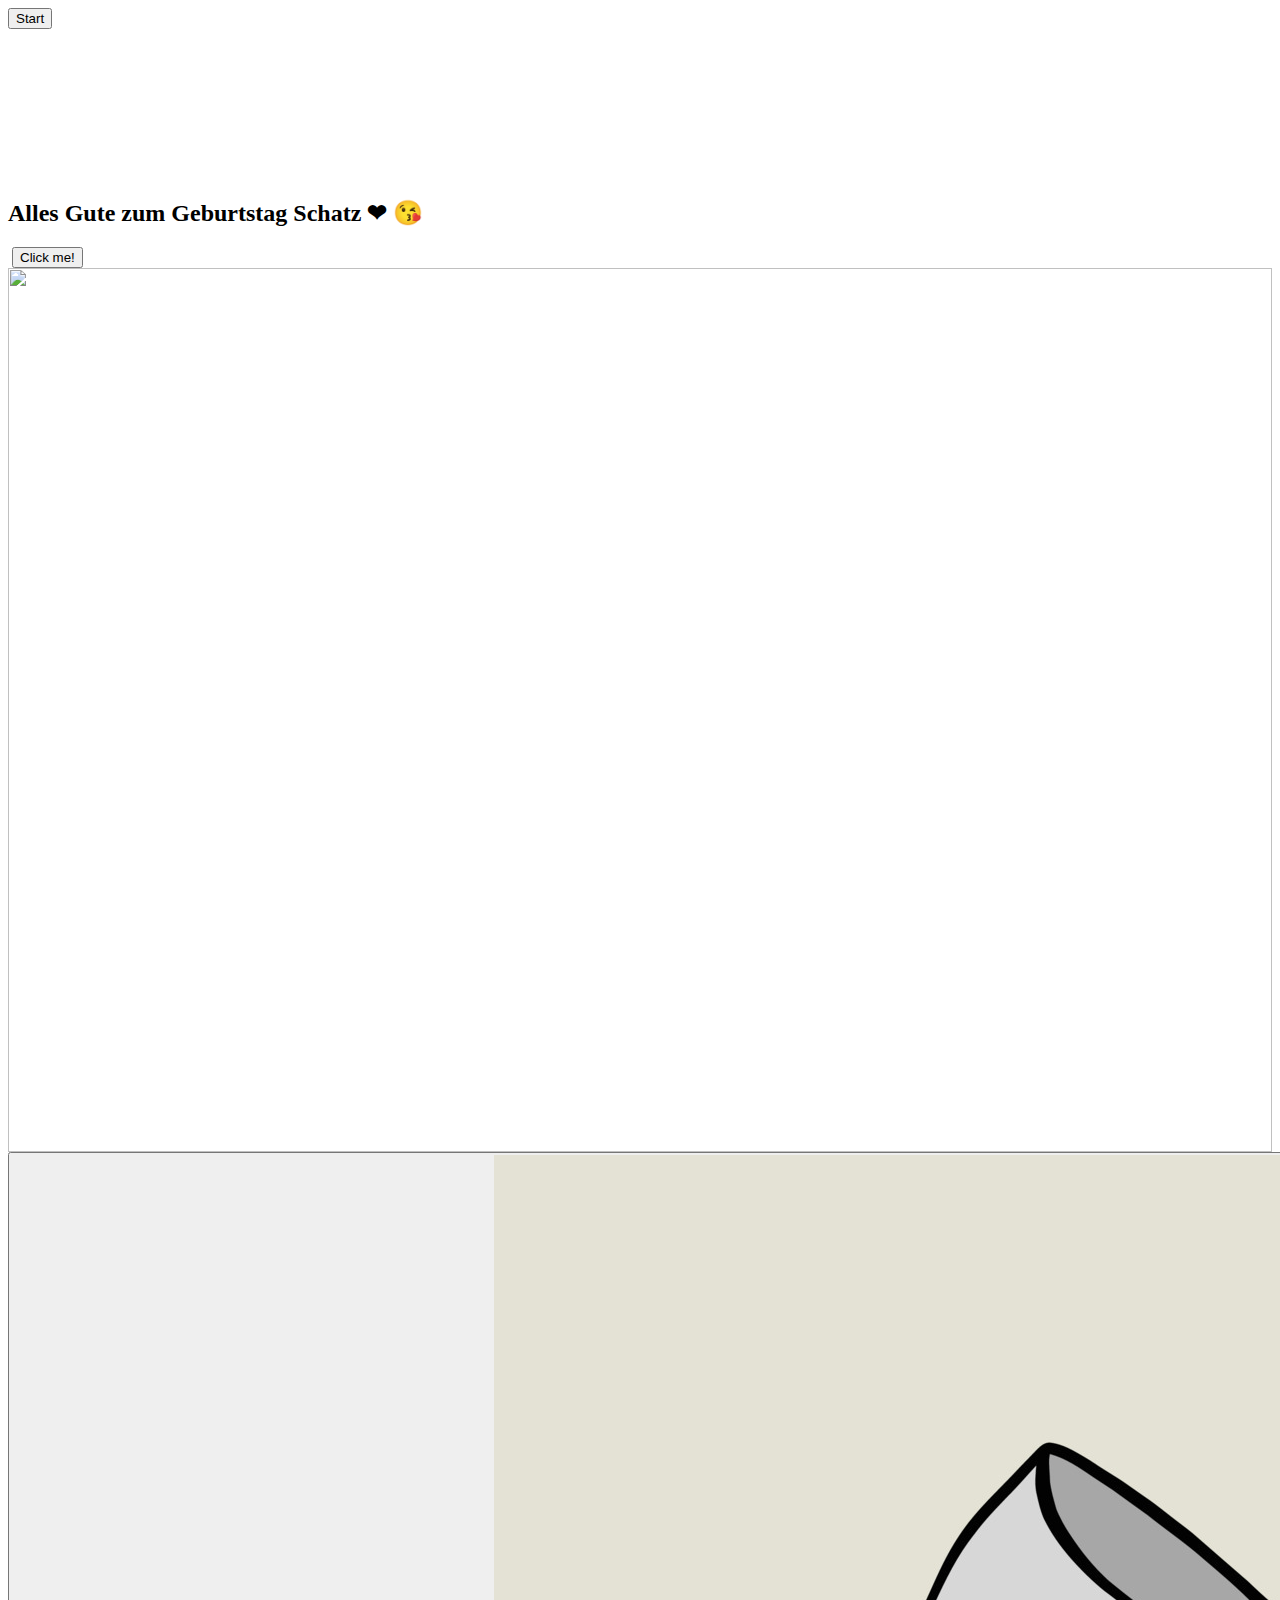
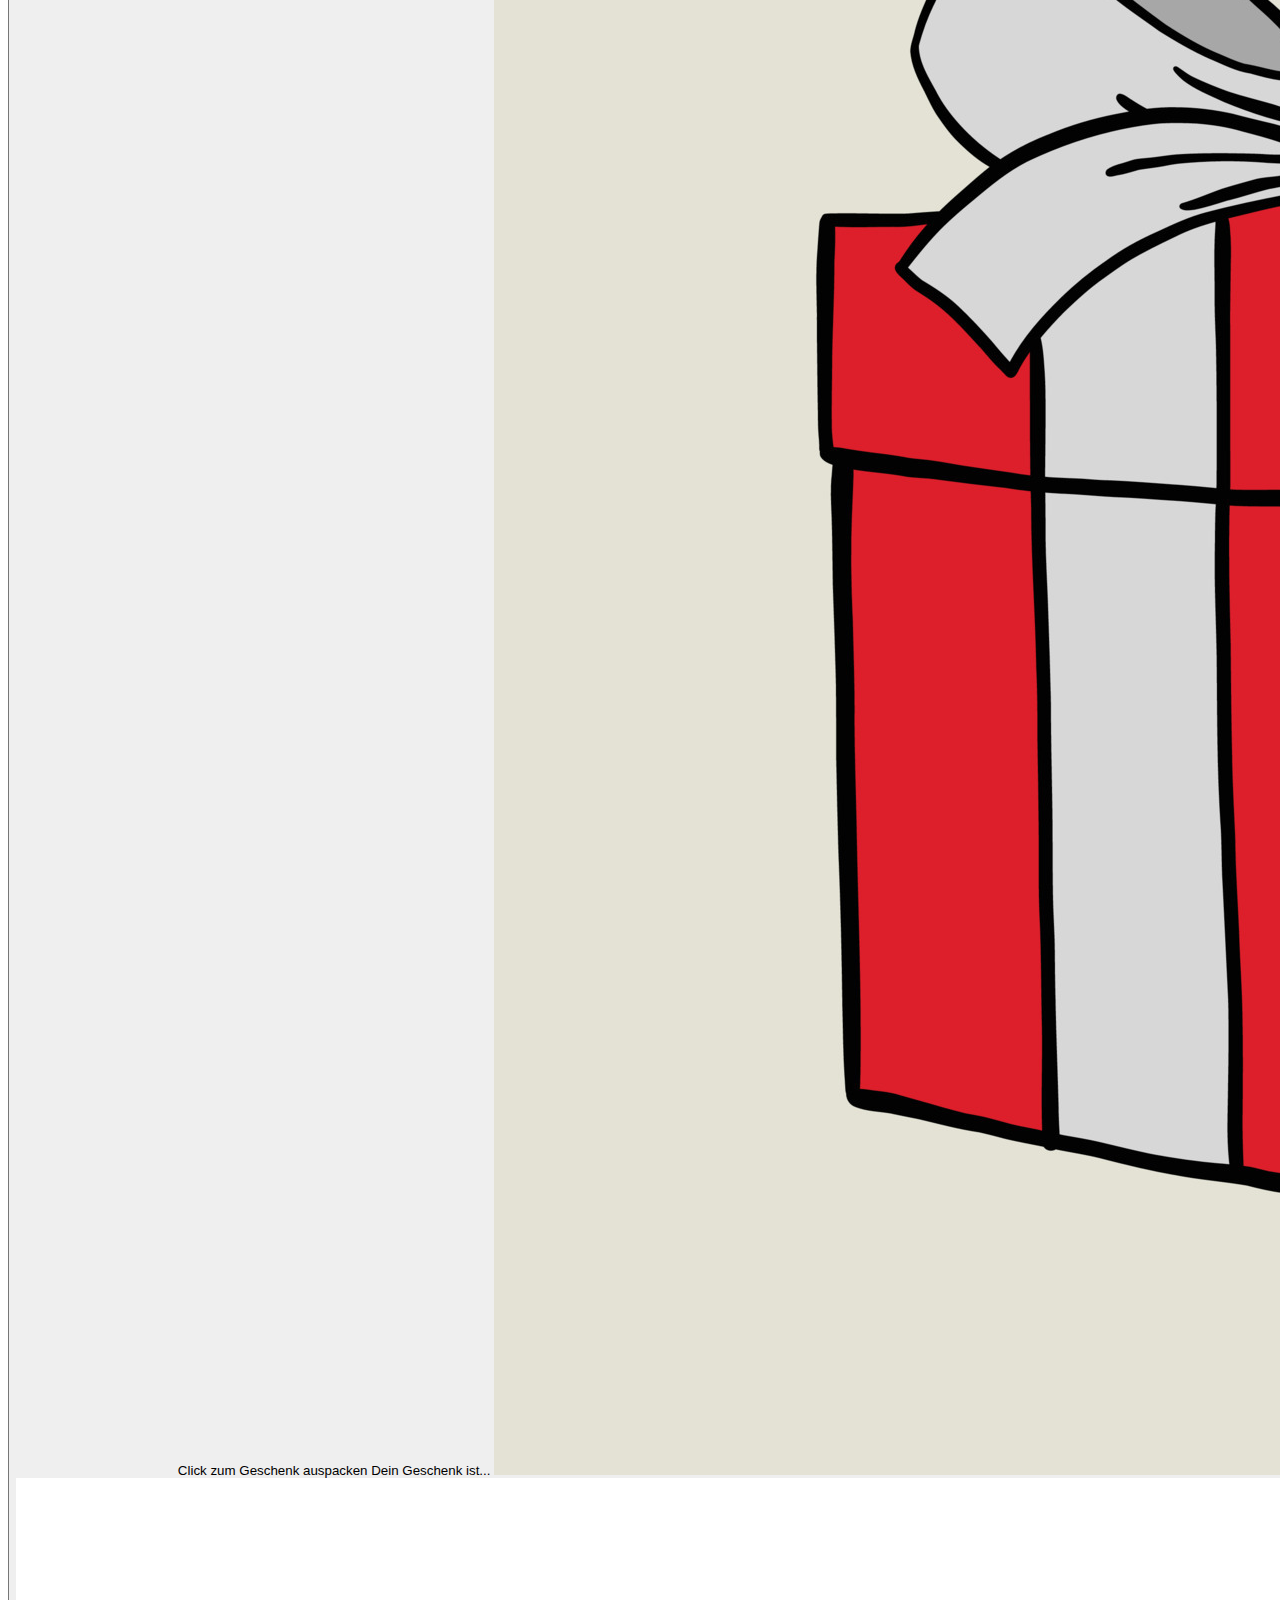
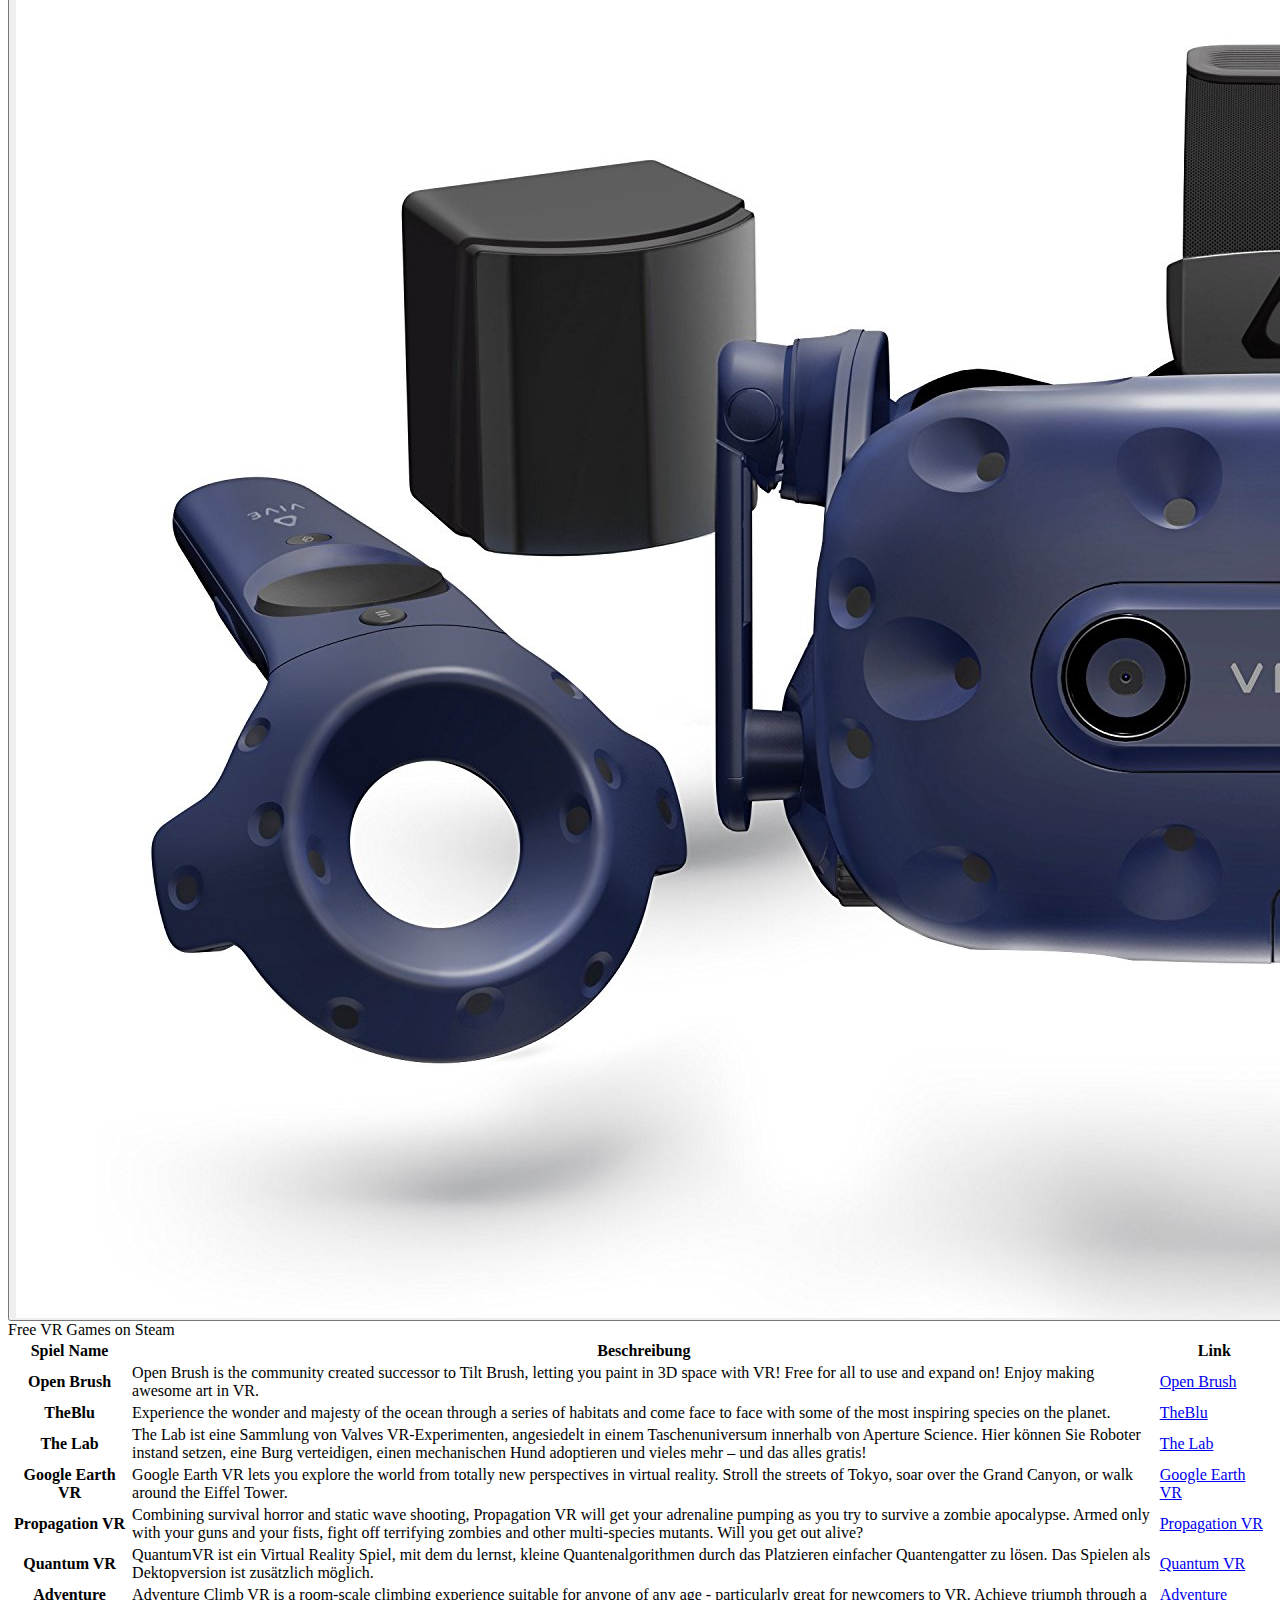
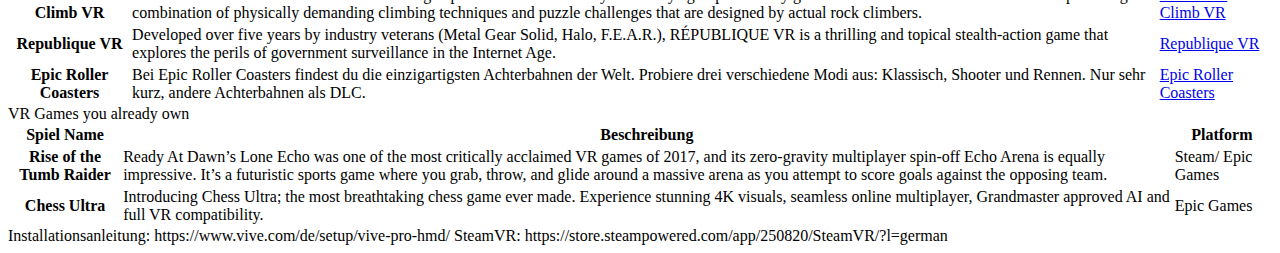
==== commit fb323e48: "add content again" ====
--- a/index.html
+++ b/index.html
@@ -54,6 +54,125 @@
                 <img src="img/htc2.jpg" class="col-12 htc" alt="">
             </button>
         </div>
+        <!--               add table here -->
+        <table class="table table-striped type-wrap">
+            Free VR Games on Steam
+            <thead>
+            <tr>
+                <th scope="col">Spiel Name</th>
+                <th scope="col">Beschreibung</th>
+                <th scope="col">Link</th>
+            </tr>
+            </thead>
+            <tbody>
+            <tr>
+                <th scope="row">Open Brush</th>
+                <td>Open Brush is the community created successor to Tilt Brush, letting you paint in 3D space with VR!
+                    Free for all to use and expand on! Enjoy making awesome art in VR.
+                </td>
+                <td><a href="https://store.steampowered.com/app/1634870/Open_Brush/">Open Brush</a></td>
+            </tr>
+            <tr>
+                <th scope="row">TheBlu</th>
+                <td>Experience the wonder and majesty of the ocean through a series of habitats and come face to face
+                    with some of the most inspiring species on the planet.
+                </td>
+                <td><a href="https://store.steampowered.com/app/2217730/theBlu/">TheBlu</a></td>
+            </tr>
+            <tr>
+                <th scope="row">The Lab</th>
+                <td>The Lab ist eine Sammlung von Valves VR-Experimenten, angesiedelt in einem Taschenuniversum
+                    innerhalb von Aperture Science. Hier können Sie Roboter instand setzen, eine Burg verteidigen, einen
+                    mechanischen Hund adoptieren und vieles mehr – und das alles gratis!
+                </td>
+                <td><a href="https://store.steampowered.com/app/450390/The_Lab/">The Lab</a></td>
+            </tr>
+            <tr>
+                <th scope="row">Google Earth VR</th>
+                <td>Google Earth VR lets you explore the world from totally new perspectives in virtual reality. Stroll
+                    the streets of Tokyo, soar over the Grand Canyon, or walk around the Eiffel Tower.
+                </td>
+                <td><a href="https://store.steampowered.com/app/348250/Google_Earth_VR/">Google Earth VR</a></td>
+            </tr>
+            <tr>
+                <th scope="row">Propagation VR</th>
+                <td>Combining survival horror and static wave shooting, Propagation VR will get your adrenaline pumping
+                    as you try to survive a zombie apocalypse. Armed only with your guns and your fists, fight off
+                    terrifying zombies and other multi-species mutants. Will you get out alive?
+                </td>
+                <td><a href="https://store.steampowered.com/app/1363430/Propagation_VR/">Propagation VR</a></td>
+            </tr>
+            <tr>
+                <th scope="row">Quantum VR</th>
+                <td>QuantumVR ist ein Virtual Reality Spiel, mit dem du lernst, kleine Quantenalgorithmen durch das
+                    Platzieren einfacher Quantengatter zu lösen. Das Spielen als Dektopversion ist zusätzlich möglich.
+                </td>
+                <td><a href="https://store.steampowered.com/app/2089590/QuantumVR/">Quantum VR</a></td>
+            </tr>
+            <tr>
+                <th scope="row">Adventure Climb VR</th>
+                <td>Adventure Climb VR is a room-scale climbing experience suitable for anyone of any age - particularly
+                    great for newcomers to VR. Achieve triumph through a combination of physically demanding climbing
+                    techniques and puzzle challenges that are designed by actual rock climbers.
+                </td>
+                <td><a href="https://store.steampowered.com/app/1040430/Adventure_Climb_VR/">Adventure Climb VR</a></td>
+            </tr>
+            <tr>
+                <th scope="row">Republique VR</th>
+                <td>Developed over five years by industry veterans (Metal Gear Solid, Halo, F.E.A.R.), RÉPUBLIQUE VR is
+                    a thrilling and topical stealth-action game that explores the perils of government surveillance in
+                    the Internet Age.
+                </td>
+                <td><a href="https://store.steampowered.com/app/915200/Republique_VR/">Republique VR</a></td>
+            </tr>
+            <tr>
+                <th scope="row">Epic Roller Coasters</th>
+                <td>Bei Epic Roller Coasters findest du die einzigartigsten Achterbahnen der Welt. Probiere drei
+                    verschiedene Modi aus: Klassisch, Shooter und Rennen. Nur sehr kurz, andere Achterbahnen als DLC.
+                </td>
+                <td><a href="https://store.steampowered.com/app/787790/Epic_Roller_Coasters/">Epic Roller Coasters</a>
+                </td>
+            </tr>
+            </tbody>
+        </table>
+
+        <table class="table table-striped type-wrap">
+            <span class="type-wrap">
+            VR Games you already own
+                </span>
+            <thead>
+            <tr>
+                <th scope="col">Spiel Name</th>
+                <th scope="col">Beschreibung</th>
+                <th scope="col">Platform</th>
+            </tr>
+            </thead>
+            <tbody>
+            <tr>
+                <th scope="row">Rise of the Tumb Raider</th>
+                <td>Ready At Dawn’s Lone Echo was one of the most critically acclaimed VR games of 2017, and its
+                    zero-gravity multiplayer spin-off Echo Arena is equally impressive. It’s a futuristic sports game
+                    where you grab, throw, and glide around a massive arena as you attempt to score goals against the
+                    opposing team.
+                </td>
+                <td>Steam/ Epic Games</td>
+            </tr>
+            <tr>
+                <th scope="row">Chess Ultra</th>
+                <td>
+                    Introducing Chess Ultra; the most breathtaking chess game ever made. Experience stunning 4K visuals,
+                    seamless online multiplayer, Grandmaster approved AI and full VR compatibility.
+                </td>
+                <td>Epic Games</td>
+            </tr>
+            </tbody>
+        </table>
+
+
+        Installationsanleitung:
+        https://www.vive.com/de/setup/vive-pro-hmd/
+
+        SteamVR: https://store.steampowered.com/app/250820/SteamVR/?l=german
     </div>
 </div>
 </body>
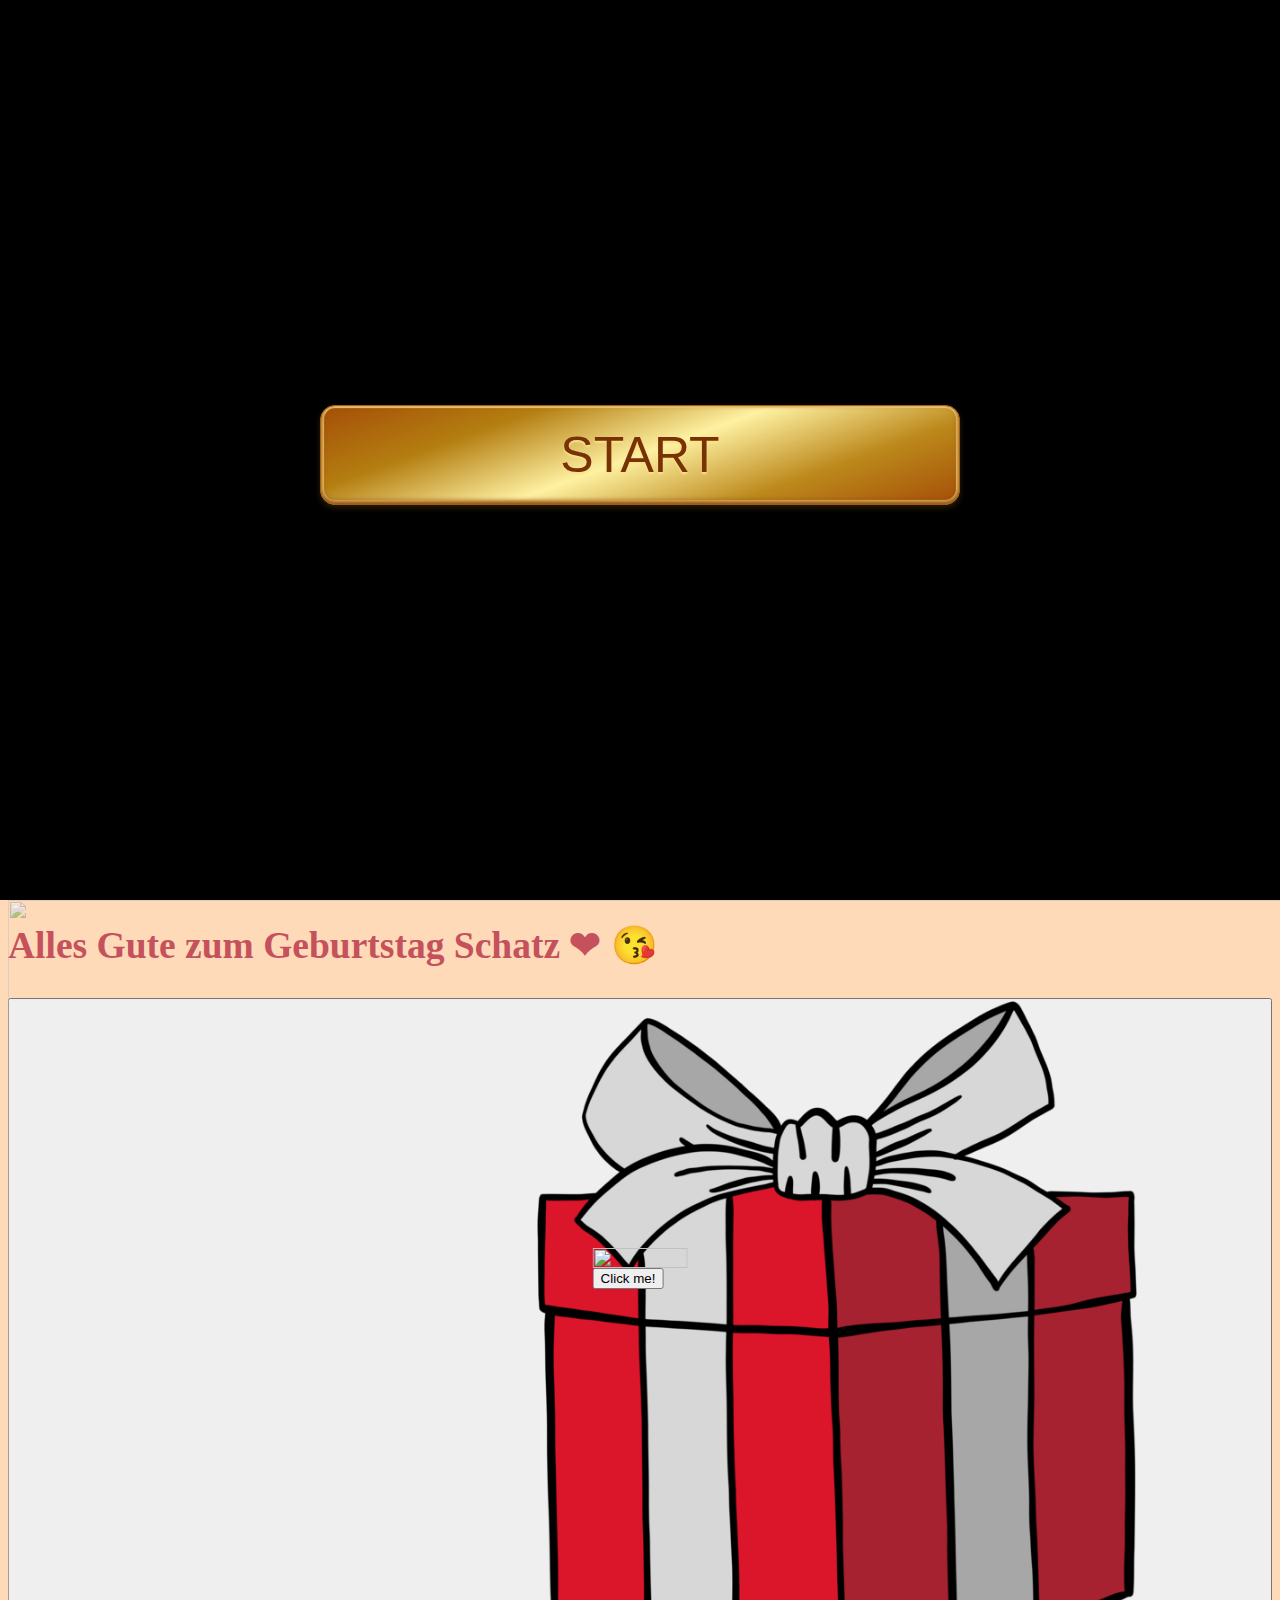
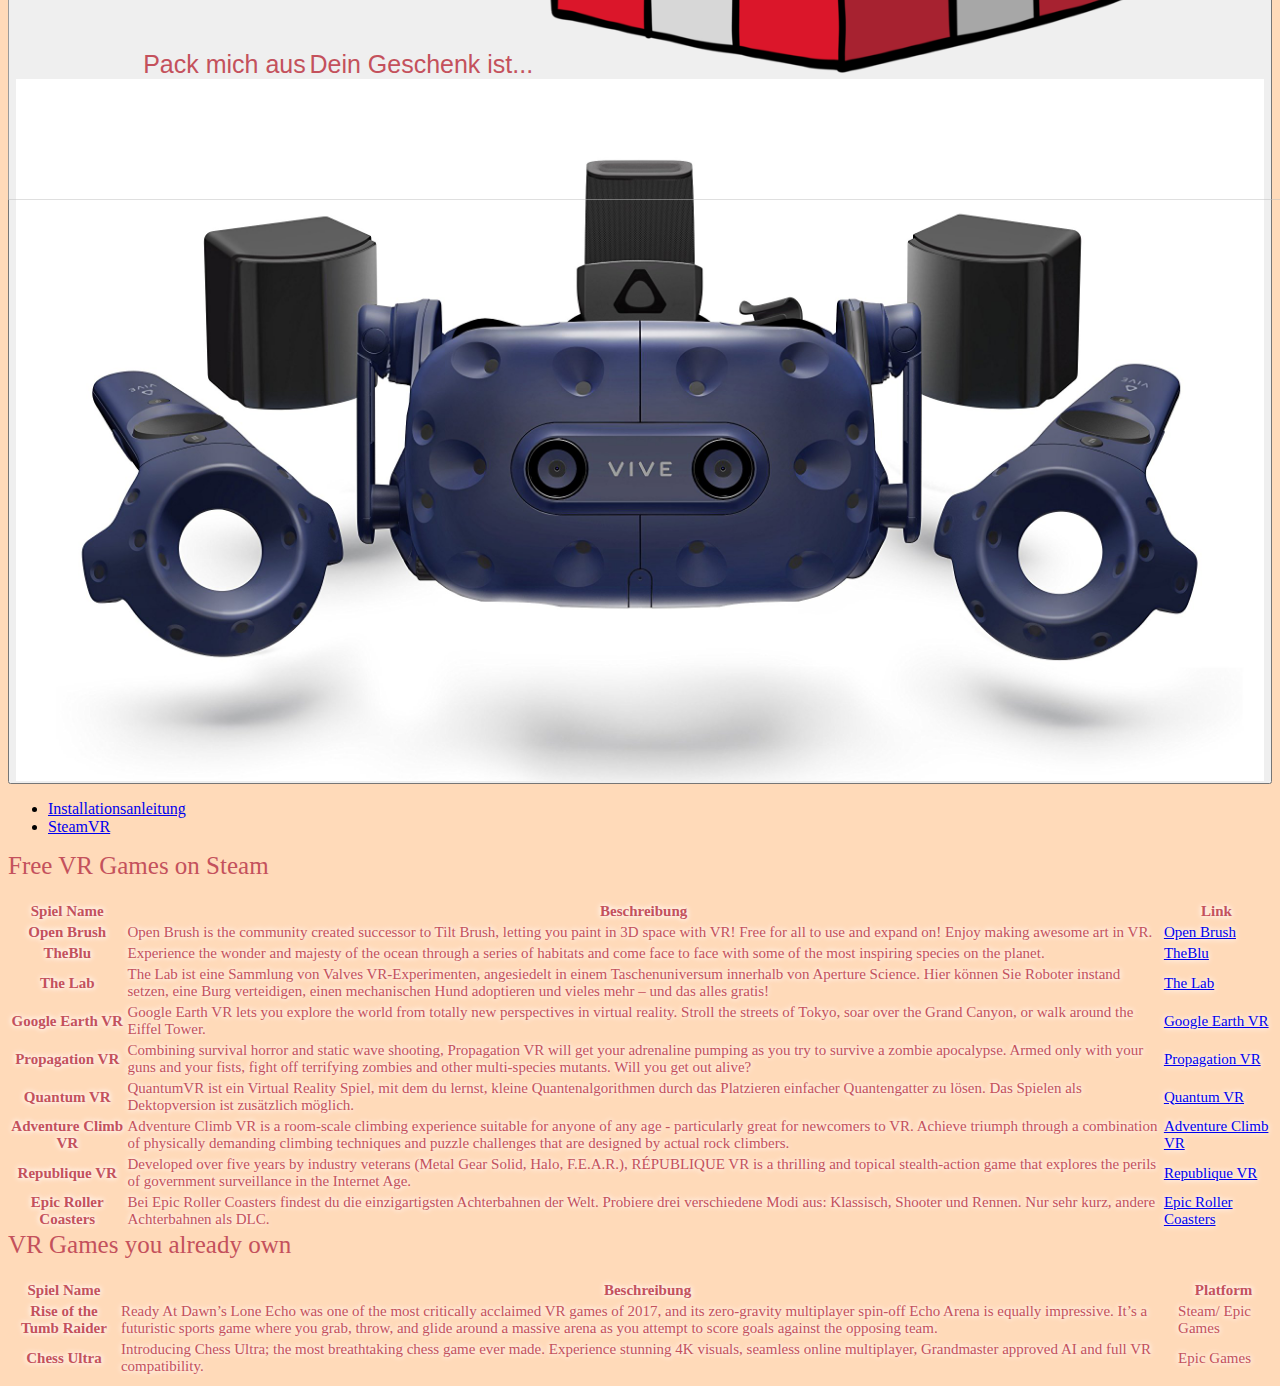
==== commit 7e0f1220: "check for browser and add images" ====
--- a/index.html
+++ b/index.html
@@ -48,131 +48,152 @@
     <div class="container pt-5">
         <div class="row">
             <button id="present" class="col-xl-12">
-                <span class="gift col-12 type-wrap">Click zum Geschenk auspacken</span>
+                <span class="gift col-12 type-wrap">Pack mich aus</span>
                 <span class="htc col-12 type-wrap">Dein Geschenk ist...</span>
-                <img src="img/doodle-freehand-sketch-drawing-of-a-gift-box-free-vector.jpg" class="col-12 gift" alt="">
+                <img src="img/vecteezy_doodle-freehand-sketch-%20(2).png" class="col-12 gift" alt="">
                 <img src="img/htc2.jpg" class="col-12 htc" alt="">
             </button>
         </div>
-        <!--               add table here -->
-        <table class="table table-striped type-wrap">
+        <div class="present-content">
+            <div class="container pt-5">
+                <ul>
+                    <li>
+                        <a href="https://www.vive.com/de/setup/vive-pro-hmd/" target="_blank" class="level">Installationsanleitung</a>
+                    </li>
+                    <li><a href="https://store.steampowered.com/app/250820/SteamVR/?l=german" target="_blank" class="level">SteamVR</a></li>
+                </ul>
+
+            </div>
+            <table class="table table-striped table-content">
+             <span class="type-wrap">
             Free VR Games on Steam
-            <thead>
-            <tr>
-                <th scope="col">Spiel Name</th>
-                <th scope="col">Beschreibung</th>
-                <th scope="col">Link</th>
-            </tr>
-            </thead>
-            <tbody>
-            <tr>
-                <th scope="row">Open Brush</th>
-                <td>Open Brush is the community created successor to Tilt Brush, letting you paint in 3D space with VR!
-                    Free for all to use and expand on! Enjoy making awesome art in VR.
-                </td>
-                <td><a href="https://store.steampowered.com/app/1634870/Open_Brush/">Open Brush</a></td>
-            </tr>
-            <tr>
-                <th scope="row">TheBlu</th>
-                <td>Experience the wonder and majesty of the ocean through a series of habitats and come face to face
-                    with some of the most inspiring species on the planet.
-                </td>
-                <td><a href="https://store.steampowered.com/app/2217730/theBlu/">TheBlu</a></td>
-            </tr>
-            <tr>
-                <th scope="row">The Lab</th>
-                <td>The Lab ist eine Sammlung von Valves VR-Experimenten, angesiedelt in einem Taschenuniversum
-                    innerhalb von Aperture Science. Hier können Sie Roboter instand setzen, eine Burg verteidigen, einen
-                    mechanischen Hund adoptieren und vieles mehr – und das alles gratis!
-                </td>
-                <td><a href="https://store.steampowered.com/app/450390/The_Lab/">The Lab</a></td>
-            </tr>
-            <tr>
-                <th scope="row">Google Earth VR</th>
-                <td>Google Earth VR lets you explore the world from totally new perspectives in virtual reality. Stroll
-                    the streets of Tokyo, soar over the Grand Canyon, or walk around the Eiffel Tower.
-                </td>
-                <td><a href="https://store.steampowered.com/app/348250/Google_Earth_VR/">Google Earth VR</a></td>
-            </tr>
-            <tr>
-                <th scope="row">Propagation VR</th>
-                <td>Combining survival horror and static wave shooting, Propagation VR will get your adrenaline pumping
-                    as you try to survive a zombie apocalypse. Armed only with your guns and your fists, fight off
-                    terrifying zombies and other multi-species mutants. Will you get out alive?
-                </td>
-                <td><a href="https://store.steampowered.com/app/1363430/Propagation_VR/">Propagation VR</a></td>
-            </tr>
-            <tr>
-                <th scope="row">Quantum VR</th>
-                <td>QuantumVR ist ein Virtual Reality Spiel, mit dem du lernst, kleine Quantenalgorithmen durch das
-                    Platzieren einfacher Quantengatter zu lösen. Das Spielen als Dektopversion ist zusätzlich möglich.
-                </td>
-                <td><a href="https://store.steampowered.com/app/2089590/QuantumVR/">Quantum VR</a></td>
-            </tr>
-            <tr>
-                <th scope="row">Adventure Climb VR</th>
-                <td>Adventure Climb VR is a room-scale climbing experience suitable for anyone of any age - particularly
-                    great for newcomers to VR. Achieve triumph through a combination of physically demanding climbing
-                    techniques and puzzle challenges that are designed by actual rock climbers.
-                </td>
-                <td><a href="https://store.steampowered.com/app/1040430/Adventure_Climb_VR/">Adventure Climb VR</a></td>
-            </tr>
-            <tr>
-                <th scope="row">Republique VR</th>
-                <td>Developed over five years by industry veterans (Metal Gear Solid, Halo, F.E.A.R.), RÉPUBLIQUE VR is
-                    a thrilling and topical stealth-action game that explores the perils of government surveillance in
-                    the Internet Age.
-                </td>
-                <td><a href="https://store.steampowered.com/app/915200/Republique_VR/">Republique VR</a></td>
-            </tr>
-            <tr>
-                <th scope="row">Epic Roller Coasters</th>
-                <td>Bei Epic Roller Coasters findest du die einzigartigsten Achterbahnen der Welt. Probiere drei
-                    verschiedene Modi aus: Klassisch, Shooter und Rennen. Nur sehr kurz, andere Achterbahnen als DLC.
-                </td>
-                <td><a href="https://store.steampowered.com/app/787790/Epic_Roller_Coasters/">Epic Roller Coasters</a>
-                </td>
-            </tr>
-            </tbody>
-        </table>
-
-        <table class="table table-striped type-wrap">
+            </span>
+                <thead>
+                <tr>
+                    <th scope="col">Spiel Name</th>
+                    <th scope="col">Beschreibung</th>
+                    <th scope="col">Link</th>
+                </tr>
+                </thead>
+                <tbody>
+                <tr>
+                    <th scope="row">Open Brush</th>
+                    <td>Open Brush is the community created successor to Tilt Brush, letting you paint in 3D space with
+                        VR!
+                        Free for all to use and expand on! Enjoy making awesome art in VR.
+                    </td>
+                    <td><a href="https://store.steampowered.com/app/1634870/Open_Brush/" class="level" target="_blank">Open Brush</a></td>
+                </tr>
+                <tr>
+                    <th scope="row">TheBlu</th>
+                    <td>Experience the wonder and majesty of the ocean through a series of habitats and come face to
+                        face
+                        with some of the most inspiring species on the planet.
+                    </td>
+                    <td><a href="https://store.steampowered.com/app/2217730/theBlu/" class="level"  target="_blank">TheBlu</a></td>
+                </tr>
+                <tr>
+                    <th scope="row">The Lab</th>
+                    <td>The Lab ist eine Sammlung von Valves VR-Experimenten, angesiedelt in einem Taschenuniversum
+                        innerhalb von Aperture Science. Hier können Sie Roboter instand setzen, eine Burg verteidigen,
+                        einen
+                        mechanischen Hund adoptieren und vieles mehr – und das alles gratis!
+                    </td>
+                    <td><a href="https://store.steampowered.com/app/450390/The_Lab/" class="level" target="_blank">The Lab</a></td>
+                </tr>
+                <tr>
+                    <th scope="row">Google Earth VR</th>
+                    <td>Google Earth VR lets you explore the world from totally new perspectives in virtual reality.
+                        Stroll
+                        the streets of Tokyo, soar over the Grand Canyon, or walk around the Eiffel Tower.
+                    </td>
+                    <td><a href="https://store.steampowered.com/app/348250/Google_Earth_VR/" target="_blank">Google Earth VR</a></td>
+                </tr>
+                <tr>
+                    <th scope="row">Propagation VR</th>
+                    <td>Combining survival horror and static wave shooting, Propagation VR will get your adrenaline
+                        pumping
+                        as you try to survive a zombie apocalypse. Armed only with your guns and your fists, fight off
+                        terrifying zombies and other multi-species mutants. Will you get out alive?
+                    </td>
+                    <td><a href="https://store.steampowered.com/app/1363430/Propagation_VR/" target="_blank">Propagation VR</a></td>
+                </tr>
+                <tr>
+                    <th scope="row">Quantum VR</th>
+                    <td>QuantumVR ist ein Virtual Reality Spiel, mit dem du lernst, kleine Quantenalgorithmen durch das
+                        Platzieren einfacher Quantengatter zu lösen. Das Spielen als Dektopversion ist zusätzlich
+                        möglich.
+                    </td>
+                    <td><a href="https://store.steampowered.com/app/2089590/QuantumVR/" target="_blank">Quantum VR</a></td>
+                </tr>
+                <tr>
+                    <th scope="row">Adventure Climb VR</th>
+                    <td>Adventure Climb VR is a room-scale climbing experience suitable for anyone of any age -
+                        particularly
+                        great for newcomers to VR. Achieve triumph through a combination of physically demanding
+                        climbing
+                        techniques and puzzle challenges that are designed by actual rock climbers.
+                    </td>
+                    <td><a href="https://store.steampowered.com/app/1040430/Adventure_Climb_VR/" target="_blank">Adventure Climb VR</a>
+                    </td>
+                </tr>
+                <tr>
+                    <th scope="row">Republique VR</th>
+                    <td>Developed over five years by industry veterans (Metal Gear Solid, Halo, F.E.A.R.), RÉPUBLIQUE VR
+                        is
+                        a thrilling and topical stealth-action game that explores the perils of government surveillance
+                        in
+                        the Internet Age.
+                    </td>
+                    <td><a href="https://store.steampowered.com/app/915200/Republique_VR/" target="_blank">Republique VR</a></td>
+                </tr>
+                <tr>
+                    <th scope="row">Epic Roller Coasters</th>
+                    <td>Bei Epic Roller Coasters findest du die einzigartigsten Achterbahnen der Welt. Probiere drei
+                        verschiedene Modi aus: Klassisch, Shooter und Rennen. Nur sehr kurz, andere Achterbahnen als
+                        DLC.
+                    </td>
+                    <td><a href="https://store.steampowered.com/app/787790/Epic_Roller_Coasters/" target="_blank">Epic Roller
+                        Coasters</a>
+                    </td>
+                </tr>
+                </tbody>
+            </table>
+            <table class="table table-striped table-content">
             <span class="type-wrap">
             VR Games you already own
                 </span>
-            <thead>
-            <tr>
-                <th scope="col">Spiel Name</th>
-                <th scope="col">Beschreibung</th>
-                <th scope="col">Platform</th>
-            </tr>
-            </thead>
-            <tbody>
-            <tr>
-                <th scope="row">Rise of the Tumb Raider</th>
-                <td>Ready At Dawn’s Lone Echo was one of the most critically acclaimed VR games of 2017, and its
-                    zero-gravity multiplayer spin-off Echo Arena is equally impressive. It’s a futuristic sports game
-                    where you grab, throw, and glide around a massive arena as you attempt to score goals against the
-                    opposing team.
-                </td>
-                <td>Steam/ Epic Games</td>
-            </tr>
-            <tr>
-                <th scope="row">Chess Ultra</th>
-                <td>
-                    Introducing Chess Ultra; the most breathtaking chess game ever made. Experience stunning 4K visuals,
-                    seamless online multiplayer, Grandmaster approved AI and full VR compatibility.
-                </td>
-                <td>Epic Games</td>
-            </tr>
-            </tbody>
-        </table>
-
-
-        Installationsanleitung:
-        https://www.vive.com/de/setup/vive-pro-hmd/
-
-        SteamVR: https://store.steampowered.com/app/250820/SteamVR/?l=german
+                <thead>
+                <tr>
+                    <th scope="col">Spiel Name</th>
+                    <th scope="col">Beschreibung</th>
+                    <th scope="col">Platform</th>
+                </tr>
+                </thead>
+                <tbody>
+                <tr>
+                    <th scope="row">Rise of the Tumb Raider</th>
+                    <td>Ready At Dawn’s Lone Echo was one of the most critically acclaimed VR games of 2017, and its
+                        zero-gravity multiplayer spin-off Echo Arena is equally impressive. It’s a futuristic sports
+                        game
+                        where you grab, throw, and glide around a massive arena as you attempt to score goals against
+                        the
+                        opposing team.
+                    </td>
+                    <td>Steam/ Epic Games</td>
+                </tr>
+                <tr>
+                    <th scope="row">Chess Ultra</th>
+                    <td>
+                        Introducing Chess Ultra; the most breathtaking chess game ever made. Experience stunning 4K
+                        visuals,
+                        seamless online multiplayer, Grandmaster approved AI and full VR compatibility.
+                    </td>
+                    <td>Epic Games</td>
+                </tr>
+                </tbody>
+            </table>
+        </div>
     </div>
 </div>
 </body>
--- a/style.css
+++ b/style.css
@@ -0,0 +1,149 @@
+/* customizable snowflake styling */
+.loader button {
+    width: 50%;
+    height: 100px;
+    position: fixed;
+    left: 50%;
+    top: 45%;
+    transform: translateY(-50%);
+    transform: translateX(-50%);
+    background: center no-repeat #fff;
+    z-index: 9999999999999999999999;
+    font-size: 50px;
+    outline: none;
+    box-sizing: border-box;
+    border: none;
+    border-radius: .3em;
+    text-transform: uppercase;
+    box-shadow: 0 3px 6px rgba(0, 0, 0, .16), 0 3px 6px rgba(110, 80, 20, .4),
+        inset 0 -2px 5px 1px rgba(139, 66, 8, 1),
+        inset 0 -1px 1px 3px rgba(250, 227, 133, 1);
+    background-image: linear-gradient(160deg, #a54e07, #b47e11, #fef1a2, #bc881b, #a54e07);
+    border: 1px solid #a55d07;
+    color: rgb(120, 50, 5);
+    text-shadow: 0 2px 2px rgba(250, 227, 133, 1);
+    cursor: pointer;
+    transition: all .2s ease-in-out;
+    background-size: 100% 100%;
+    background-position: center;
+}
+
+.golden-btn:focus,
+.golden-btn:hover {
+    background-size: 150% 150%;
+    box-shadow: 0 10px 20px rgba(0, 0, 0, 0.19), 0 6px 6px rgba(0, 0, 0, 0.23),
+        inset 0 -2px 5px 1px #b17d10,
+        inset 0 -1px 1px 3px rgba(250, 227, 133, 1);
+    border: 1px solid rgba(165, 93, 7, .6);
+    color: rgba(120, 50, 5, .8);
+}
+
+.golden-btn:active {
+    box-shadow: 0 3px 6px rgba(0, 0, 0, .16), 0 3px 6px rgba(110, 80, 20, .4),
+        inset 0 -2px 5px 1px #b17d10,
+        inset 0 -1px 1px 3px rgba(250, 227, 133, 1);
+}
+
+.loader {
+    position: fixed;
+    left: 0px;
+    top: 0px;
+    width: 100%;
+    height: 100%;
+    z-index: 999;
+    background: url(img/back.png) center no-repeat #000;
+}
+
+.song {
+    display: none;
+}
+
+body {
+    background-color: #FFDAB9;
+}
+*:focus {
+    outline: none;
+}
+
+img {
+    width: 100%;
+}
+
+.balloon-border {
+    position: fixed;
+    top: 100%;
+    opacity: 0.5;
+    z-index: 99999999;
+}
+
+.area {
+    text-align: center;
+    font-size: 70px;
+    color: #C4515C;
+    letter-spacing: -7px;
+    font-weight: 700;
+    text-transform: uppercase;
+    animation: spin 2s ease-out infinite;
+    text-shadow: 0px 0px 5px #fff, 0px 0px 7px #fff;
+}
+
+#nae {
+    text-transform: capitalize;
+}
+
+#confetti {
+    position: absolute;
+    left: 0;
+    top: 0;
+    height: 100%;
+    width: 100%;
+    z-index: -1;
+}
+.gift {
+
+    height: auto;
+    width: 600px;
+}
+
+@keyframes spin {
+    0% {
+        transform: rotateZ(0);
+    }
+
+    25% {
+        transform: rotateZ(10deg);
+    }
+
+    50% {
+        transform: rotateZ(0deg);
+    }
+
+    75% {
+        transform: rotateZ(-10deg);
+    }
+}
+
+.type-wrap {
+    font-size: 25px;
+    color: #C4515C;
+
+}
+
+.table-content {
+    margin-top: 20px;
+    font-size: 15px;
+    color: #C4515C;
+    text-shadow: 0px 0px 5px #fff, 0px 0px 7px #fff;
+}
+
+.level{
+    z-index: 10000;
+}
+
+.cake {
+    transform: translateY(-50%);
+    transform: translateX(-50%);
+    left: 50%;
+    position: absolute;
+    padding-top: 250px;
+}